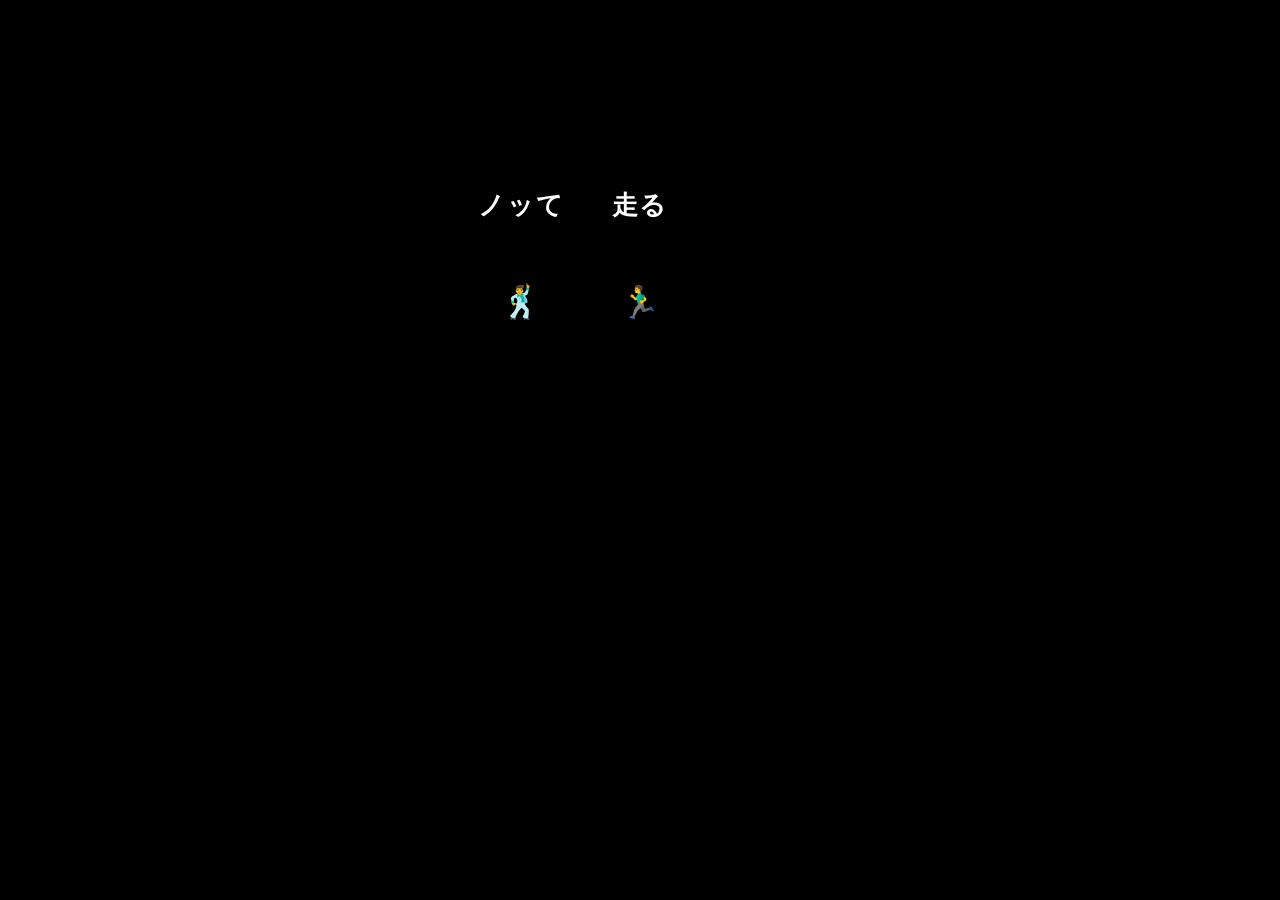
==== index.html @ 6ef4b82f "Add files via upload" ====
<!DOCTYPE html>
<html lang="ja">

<head>
    <meta charset="UTF-8">
    <meta name="viewport" content="width=device-width, initial-scale=1.0">

    <link rel="manifest" href="manifest.json">
    <meta name="theme-color" content="#007aff">
    <title>NoriRun Launcher</title>

    <script>
    /* サービスワーカーの登録スクリプト（PWA化用）*/
    if ('serviceWorker' in navigator) {

        navigator.serviceWorker
        .register('sw.js')
        .then(function () {

            console.log("Service Worker登録完了");

            /* Service Worker登録完了後に
               起動オープニング(c011.html)へ移動する */
            window.location.href = "c011.html";
        });
    } else {

        /* Service Worker非対応ブラウザでも
           起動オープニングへ進む */   
        window.location.href = "c011.html";
    
    }
    </script>

</head>

<body>

    <p>Loading NoriRun...</p>

</body>

</html>
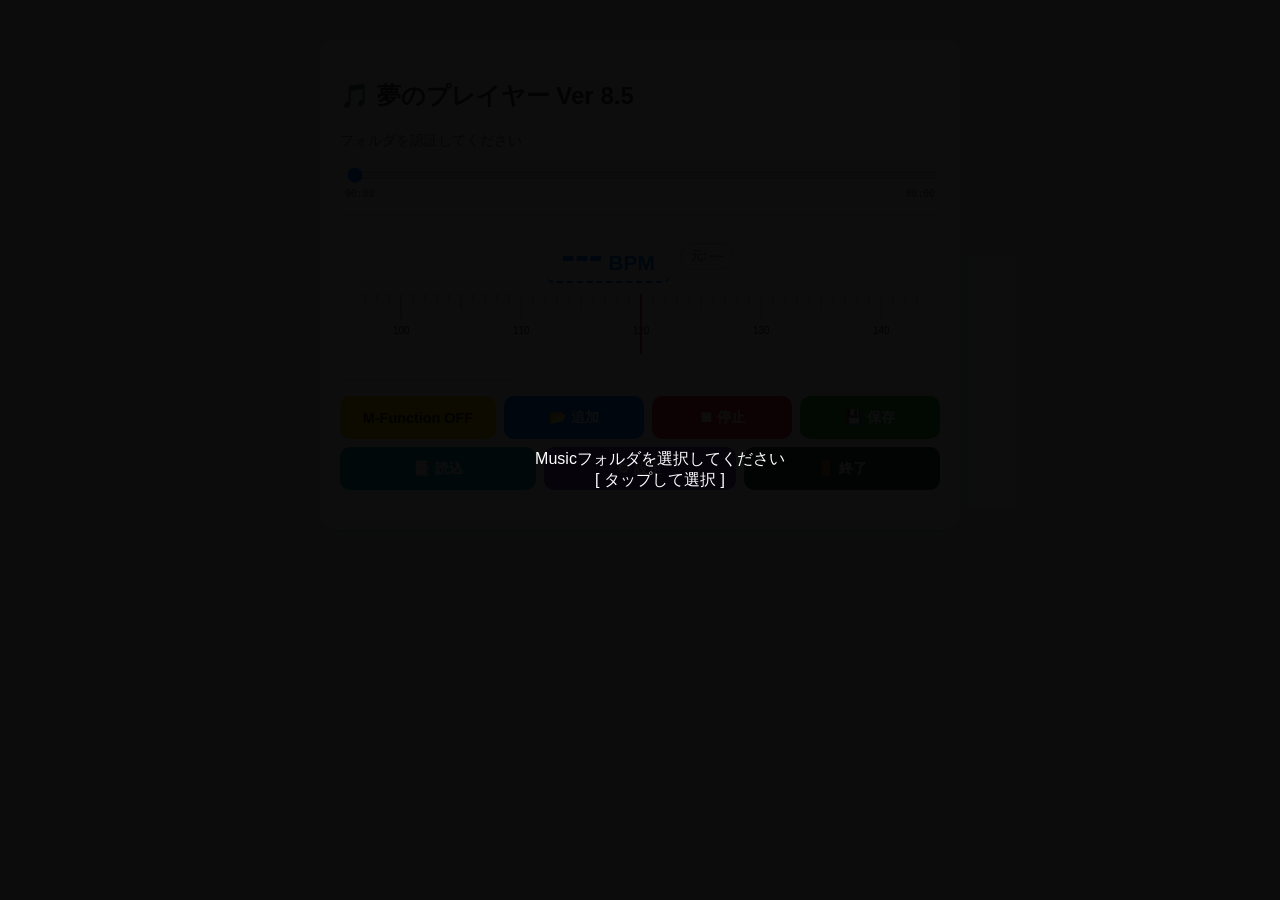
==== commit ddbb343c: "Add files via upload" ====
--- a/index.html
+++ b/index.html
@@ -1,43 +1,573 @@
-<!DOCTYPE html>
-<html lang="ja">
-
-<head>
-    <meta charset="UTF-8">
-    <meta name="viewport" content="width=device-width, initial-scale=1.0">
-
-    <link rel="manifest" href="manifest.json">
-    <meta name="theme-color" content="#007aff">
-    <title>NoriRun Launcher</title>
-
-    <script>
-    /* サービスワーカーの登録スクリプト（PWA化用）*/
-    if ('serviceWorker' in navigator) {
-
-        navigator.serviceWorker
-        .register('sw.js')
-        .then(function () {
-
-            console.log("Service Worker登録完了");
-
-            /* Service Worker登録完了後に
-               起動オープニング(c011.html)へ移動する */
-            window.location.href = "c011.html";
-        });
-    } else {
-
-        /* Service Worker非対応ブラウザでも
-           起動オープニングへ進む */   
-        window.location.href = "c011.html";
-    
-    }
-    </script>
-
-</head>
-
-<body>
-
-    <p>Loading NoriRun...</p>
-
-</body>
-
-</html>+<!DOCTYPE html>
+<html lang="ja">
+<head>
+    <meta charset="UTF-8">
+    <meta name="viewport" content="width=device-width, initial-scale=1.0">
+    <title>竹弘の夢のプレイヤー Ver 8.5</title>
+    <link rel="manifest" href="manifest.json">
+    <meta name="theme-color" content="#007bff">
+    <style>
+        body { font-family: sans-serif; padding: 20px; background: #eef2f3; color: #333; margin: 0; }
+        .player-card { background: white; padding: 20px; border-radius: 15px; box-shadow: 0 4px 15px rgba(0,0,0,0.1); max-width: 600px; margin: 20px auto; }
+        .controls { margin-top: 15px; display: flex; gap: 8px; flex-wrap: wrap; }
+        button { padding: 12px 15px; border-radius: 10px; border: none; background: #007bff; color: white; cursor: pointer; font-weight: bold; font-size: 0.9em; flex-grow: 1; min-width: 140px; }
+        button:active { filter: brightness(0.8); }
+
+        /* M-Functionボタン用スタイル */
+        #mFunctionBtn { background: #ffc107; color: #212529; }
+        #mFunctionBtn.active { background: #fd7e14; color: white; box-shadow: inset 0 2px 5px rgba(0,0,0,0.2); }
+
+        .seek-container { margin: 15px 0; padding: 0 5px; }
+        #seekBar { width: 100%; height: 8px; cursor: pointer; accent-color: #007bff; }
+        .time-display { display: flex; justify-content: space-between; font-size: 0.75em; color: #666; margin-top: 5px; font-family: monospace; }
+
+        .bpm-panel { background: #f8f9fa; border-radius: 10px; padding: 15px; margin: 15px 0; border: 1px solid #dee2e6; text-align: center; }
+        .bpm-display { font-size: 1.3em; font-weight: bold; color: #007bff; margin-bottom: 10px; display: flex; justify-content: center; align-items: center; gap: 10px; }
+        #bpmWrapper, #pitchBpmWrapper { cursor: pointer; padding: 5px 15px; border-radius: 8px; border-bottom: 2px dashed #007bff; }
+        #currentBpmDisplay, #pitchBpmDisplay { font-size: 2em; line-height: 1; }
+
+        .ruler-container { position: relative; width: 100%; height: 60px; margin: 10px 0; overflow: hidden; background: white; border-radius: 5px; border: 1px solid #eee; }
+        canvas { cursor: grab; display: block; }
+        .red-line { position: absolute; left: 50%; top: 0; width: 2px; height: 100%; background: #dc3545; z-index: 10; pointer-events: none; transform: translateX(-50%); }
+        #resetBpmBtn { background: #fff; color: #888; border: 1px solid #ccc; font-size: 0.6em; padding: 4px 10px; border-radius: 20px; min-width: auto; flex-grow: 0; }
+
+        #playlist { list-style: none; padding: 0; margin-top: 20px; }
+        li { padding: 10px; border-bottom: 1px solid #eee; display: flex; justify-content: space-between; align-items: center; background: #fff; border-radius: 8px; margin-bottom: 5px; }
+        .playing { background: #e7f3ff; border: 2px solid #007bff; font-weight: bold; }
+        .song-info { flex-grow: 1; cursor: pointer; padding: 5px; overflow: hidden; text-overflow: ellipsis; white-space: nowrap; }
+        .song-bpm-tag { font-size: 0.7em; color: #666; background: #eee; padding: 2px 5px; border-radius: 4px; margin-left: 5px; font-weight: normal; }
+        .manual-flag { color: #dc3545; font-weight: bold; margin-right: 3px; }
+
+        .item-controls { display: flex; gap: 4px; }
+        .btn-sm { padding: 6px 10px; font-size: 0.8em; background: #6c757d; min-width: 35px; flex-grow: 0; }
+        .btn-fix { background: #6f42c1; color: white; min-width: 45px; }
+        .btn-del { background: #dc3545; }
+
+        /* モーダル関連 */
+        .modal { display: none; position: fixed; top: 0; left: 0; width: 100%; height: 100%; background: rgba(0,0,0,0.8); z-index: 2000; justify-content: center; align-items: center; }
+        .modal-content { background: white; padding: 20px; border-radius: 15px; width: 90%; max-width: 450px; max-height: 85vh; overflow-y: auto; text-align: center; }
+        
+        /* タップ補正UI */
+        #tapArea { width: 100%; height: 150px; background: #f0f0f0; border: 3px dashed #6f42c1; border-radius: 15px; display: flex; justify-content: center; align-items: center; font-size: 1.5em; font-weight: bold; color: #6f42c1; margin: 15px 0; cursor: pointer; user-select: none; }
+        #tapArea:active { background: #e0d4f7; transform: scale(0.98); }
+
+        #overlay { position: fixed; top: 0; left: 0; width: 100%; height: 100%; background: rgba(0,0,0,0.95); color: white; display: flex; justify-content: center; align-items: center; text-align: center; z-index: 1000; padding: 20px; cursor: pointer; }
+        #exit-screen { display: none; position: fixed; top: 0; left: 0; width: 100%; height: 100%; background: black; color: white; z-index: 9999; justify-content: center; align-items: center; text-align: center; font-size: 1.5em; }
+    </style>
+</head>
+<body>
+
+<div id="overlay" onclick="handleAuth()">
+    <div id="message">読み込み中...</div>
+</div>
+
+<div id="exit-screen">
+    <div>🏃‍♂️ プレイヤーを終了しました<br><span style="font-size: 0.6em; color: #aaa;">タブを閉じてください</span></div>
+</div>
+
+<div id="modal" class="modal">
+    <div class="modal-content">
+        <h3 id="modalTitle" style="margin-top:0;">📑 プレイリストを選択</h3>
+        <div id="saveArea" style="display:none;">
+            <input type="text" id="saveNameInput" style="width:100%; padding:12px; border:2px solid #007bff; border-radius:8px; box-sizing:border-box; margin-bottom:15px;">
+            <button style="background: #28a745; width: 100%; margin-bottom: 10px;" onclick="executeSaveWorkflow()">💾 保存</button>
+        </div>
+        <div id="playlist-index"></div>
+        <hr>
+        <button onclick="closeModal()" style="width:100%; background:#666;">閉じる</button>
+    </div>
+</div>
+
+<div id="tapModal" class="modal">
+    <div class="modal-content">
+        <h3>🔧 BPM補正: <span id="targetSongName" style="font-size:0.8em; color:#666;"></span></h3>
+        <p style="font-size:0.8em;">音楽に合わせてタップしてください（12回）</p>
+        <div id="tapArea">TAP HERE</div>
+        <div id="tapCountDisplay" style="font-size:1.2em; font-weight:bold; color:#007bff;">READY</div>
+        <div id="tapResultDisplay" style="margin-top:10px; min-height:1.5em;"></div>
+        <hr>
+        <button id="saveManualBpmBtn" style="background:#28a745; width:100%; margin-bottom:10px; display:none;" onclick="confirmManualBpm()">💾 このBPMで確定</button>
+        <button onclick="closeTapModal()" style="width:100%; background:#666;">キャンセル</button>
+    </div>
+</div>
+
+<div id="settingModal" class="modal">
+    <div class="modal-content">
+        <h3 style="margin-top:0;">🏃‍♂️ マイ・ピッチ設定</h3>
+        <div id="pitchBpmWrapper" onclick="editPitchBpmDirectly()">
+            <span id="pitchBpmDisplay">120</span> BPM
+        </div>
+        <div class="ruler-container" id="pitchRulerParent" style="background: #fff; margin-top: 15px;">
+            <div class="red-line"></div>
+            <canvas id="pitchCanvas"></canvas>
+        </div>
+        <div style="margin-top: 15px; display: flex; align-items: center; justify-content: center; gap: 10px;">
+            🔈 <input type="range" id="metronomeVolume" min="0" max="2" step="0.1" value="1.0" style="width: 150px;"> 🔊
+        </div>
+        <button style="background: #28a745; width: 100%; margin-top: 15px;" onclick="saveMyPitch()">💾 設定を保存して戻る</button>
+        <button onclick="closeSettingModal()" style="width:100%; background:#666; margin-top: 10px;">キャンセル</button>
+    </div>
+</div>
+
+<div class="player-card">
+    <h2 id="appTitle">🎵 夢のプレイヤー Ver 8.5</h2>
+    <div id="status" style="margin-bottom:10px; color:#666; font-size: 0.85em;">フォルダを認証してください</div>
+
+    <div class="seek-container">
+        <input type="range" id="seekBar" value="0" min="0" step="0.1">
+        <div class="time-display">
+            <span id="currentTime">00:00</span>
+            <span id="durationTime">00:00</span>
+        </div>
+    </div>
+
+    <div class="bpm-panel">
+        <div class="bpm-display">
+            <div id="bpmWrapper" onclick="editBpmDirectly()">
+                <span id="currentBpmDisplay">---</span> BPM
+            </div>
+            <button id="resetBpmBtn">元: <span id="originalBpmValue">---</span></button>
+        </div>
+        <div class="ruler-container" id="mainRulerParent">
+            <div class="red-line"></div>
+            <canvas id="rulerCanvas"></canvas>
+        </div>
+    </div>
+    
+    <div class="controls">
+        <button id="mFunctionBtn" onclick="toggleMFunction()">M-Function OFF</button>
+        <button id="addSongs" style="background: #007bff;">📂 追加</button>
+        <button id="stopBtn" style="background: #dc3545;">⏹ 停止</button>
+        <button id="savePlaylist" style="background: #28a745;" onclick="openSaveModal()">💾 保存</button>
+        <button id="loadPlaylist" style="background: #17a2b8;" onclick="openLoadModal()">📑 読込</button>
+        <button id="configBtn" style="background: #6f42c1;" onclick="openSettingModal()">⚙ 設定</button>
+        <button id="exitBtn" style="background: #343a40;">🚪 終了</button>
+    </div>
+    <ul id="playlist"></ul>
+    <audio id="hiddenAudio" style="display:none;"></audio>
+</div>
+
+<script>
+    const audioTag = document.getElementById('hiddenAudio');
+    const seekBar = document.getElementById('seekBar');
+    let playlist = { songs: [] };
+    let currentPlaylistName = "マイリスト";
+    let rootHandle = null;
+    let currentPlayingIdx = -1;
+    let originalBpm = 0; // 自動解析値(baseBpm)用
+    let userMyPitch = 120;
+    let isMFunctionMode = false;
+    let isDraggingSeek = false;
+    let wasPlayingBeforeSetting = false;
+
+    const GAP = 12;
+    const mainCanvas = document.getElementById('rulerCanvas');
+    const mainCtx = mainCanvas.getContext('2d');
+    const pitchCanvas = document.getElementById('pitchCanvas');
+    const pitchCtx = pitchCanvas.getContext('2d');
+
+    let audioCtx = null;
+    let nextNoteTime = 0.0;
+    let timerID = null;
+    let metronomeBpm = 120;
+    let masterGain = null;
+
+    const DB_NAME = "PlayerDB_V5";
+    const STORE_LISTS = "playlists";
+    const STORE_CONFIG = "config";
+
+    async function openDB() {
+        return new Promise((resolve) => {
+            const request = indexedDB.open(DB_NAME, 1);
+            request.onupgradeneeded = (e) => {
+                const db = e.target.result;
+                if (!db.objectStoreNames.contains(STORE_LISTS)) db.createObjectStore(STORE_LISTS);
+                if (!db.objectStoreNames.contains(STORE_CONFIG)) db.createObjectStore(STORE_CONFIG);
+            };
+            request.onsuccess = (e) => resolve(e.target.result);
+        });
+    }
+    async function dbPut(store, key, value) { const db = await openDB(); const tx = db.transaction(store, "readwrite"); tx.objectStore(store).put(value, key); }
+    async function dbGet(store, key) { const db = await openDB(); return new Promise(r => db.transaction(store).objectStore(store).get(key).onsuccess = e => r(e.target.result)); }
+
+    window.onload = async () => {
+        const savedHandle = await dbGet(STORE_CONFIG, "rootFolder");
+        if (savedHandle) {
+            rootHandle = savedHandle;
+            document.getElementById('message').innerHTML = "おかえりなさい、竹弘！<br>[ タップして開始 ]";
+        } else {
+            document.getElementById('message').innerHTML = "Musicフォルダを選択してください<br>[ タップして選択 ]";
+        }
+        const savedPitch = await dbGet(STORE_CONFIG, "myPitchBpm");
+        if (savedPitch) userMyPitch = savedPitch;
+        syncCanvasSize(mainCanvas);
+        drawRuler(mainCtx, mainCanvas, 120);
+    };
+
+    function syncCanvasSize(canvasObj) {
+        canvasObj.width = canvasObj.parentElement.clientWidth;
+        canvasObj.height = 60;
+    }
+
+    // --- M-Function / BPM統合ロジック (Ver 8.5 核心) ---
+    function toggleMFunction() {
+        isMFunctionMode = !isMFunctionMode;
+        const btn = document.getElementById('mFunctionBtn');
+        if (isMFunctionMode) {
+            btn.innerText = "M-Function ON";
+            btn.classList.add('active');
+        } else {
+            btn.innerText = "M-Function OFF";
+            btn.classList.remove('active');
+        }
+        if (currentPlayingIdx !== -1) {
+            applyTempo(calculateTargetRate(playlist.songs[currentPlayingIdx]), false);
+        }
+        renderPlaylist();
+    }
+
+    function getEffectiveBaseBpm(song) {
+        return song.manualBpm || song.baseBpm || 120;
+    }
+
+    function calculateTargetRate(song) {
+        const base = getEffectiveBaseBpm(song);
+        if (isMFunctionMode) {
+            return userMyPitch / base;
+        } else {
+            return (song.userBpm && song.userBpm !== 0) ? (song.userBpm / base) : 1.0;
+        }
+    }
+
+    // --- タップ補正エンジン (独立モジュール) ---
+    let tapTimes = [];
+    let tempManualBpm = 0;
+    let correctingIdx = -1;
+
+    function openTapModal(idx) {
+        correctingIdx = idx;
+        tapTimes = [];
+        tempManualBpm = 0;
+        document.getElementById('targetSongName').innerText = playlist.songs[idx].name;
+        document.getElementById('tapCountDisplay').innerText = "READY";
+        document.getElementById('tapResultDisplay').innerText = "";
+        document.getElementById('saveManualBpmBtn').style.display = 'none';
+        document.getElementById('tapModal').style.display = 'flex';
+        audioTag.loop = true; // 補正中はループ
+    }
+
+    document.getElementById('tapArea').addEventListener('mousedown', handleTap);
+    document.getElementById('tapArea').addEventListener('touchstart', (e) => { e.preventDefault(); handleTap(); });
+
+    function handleTap() {
+        const now = performance.now();
+        tapTimes.push(now);
+        if (tapTimes.length <= 12) {
+            document.getElementById('tapCountDisplay').innerText = `TAP: ${tapTimes.length} / 12`;
+        }
+        if (tapTimes.length >= 12) {
+            const intervals = [];
+            for (let i = tapTimes.length - 8; i < tapTimes.length; i++) {
+                intervals.push(tapTimes[i] - tapTimes[i-1]);
+            }
+            const avg = intervals.reduce((a, b) => a + b) / intervals.length;
+            tempManualBpm = Math.round(60000 / avg);
+            document.getElementById('tapResultDisplay').innerHTML = `判定: <span style="font-size:1.5em; color:#dc3545;">${tempManualBpm}</span> BPM`;
+            document.getElementById('saveManualBpmBtn').style.display = 'block';
+        }
+    }
+
+    async function confirmManualBpm() {
+        const song = playlist.songs[correctingIdx];
+        song.manualBpm = tempManualBpm;
+        // 即時保存
+        await dbPut(STORE_LISTS, currentPlaylistName, {
+            songs: playlist.songs.map(s => ({name: s.name, baseBpm: s.baseBpm, userBpm: s.userBpm, manualBpm: s.manualBpm})),
+            updatedAt: new Date().toLocaleString()
+        });
+        if (correctingIdx === currentPlayingIdx) {
+            applyTempo(calculateTargetRate(song), false);
+        }
+        closeTapModal();
+        renderPlaylist();
+    }
+
+    function closeTapModal() {
+        document.getElementById('tapModal').style.display = 'none';
+        audioTag.loop = false;
+        correctingIdx = -1;
+    }
+
+    // --- メイン再生ロジック (Ver 8.0 継承) ---
+    function formatTime(sec) {
+        if (isNaN(sec)) return "00:00";
+        const m = Math.floor(sec / 60); const s = Math.floor(sec % 60);
+        return `${m.toString().padStart(2, '0')}:${s.toString().padStart(2, '0')}`;
+    }
+
+    audioTag.addEventListener('timeupdate', () => {
+        if (!isDraggingSeek) {
+            seekBar.value = audioTag.currentTime;
+            document.getElementById('currentTime').innerText = formatTime(audioTag.currentTime);
+        }
+    });
+
+    audioTag.addEventListener('loadedmetadata', () => {
+        seekBar.max = audioTag.duration;
+        document.getElementById('durationTime').innerText = formatTime(audioTag.duration);
+    });
+
+    seekBar.addEventListener('input', () => { isDraggingSeek = true; document.getElementById('currentTime').innerText = formatTime(seekBar.value); });
+    seekBar.addEventListener('change', () => { audioTag.currentTime = seekBar.value; isDraggingSeek = false; });
+
+    audioTag.addEventListener('ended', () => { if (!audioTag.loop) playNext(); });
+
+    function playNext() {
+        let n = currentPlayingIdx + 1;
+        if (n >= playlist.songs.length) n = 0;
+        playSong(n);
+    }
+
+    function applyTempo(rate, shouldRender = true) {
+        const song = playlist.songs[currentPlayingIdx];
+        if (!song) return;
+        const base = getEffectiveBaseBpm(song);
+        const safeRate = Math.min(Math.max(rate, 0.5), 2.0);
+        audioTag.playbackRate = safeRate;
+        const currentBpm = Math.round(base * safeRate);
+        
+        document.getElementById('currentBpmDisplay').innerText = currentBpm;
+        document.getElementById('originalBpmValue').innerText = song.baseBpm || "---";
+        
+        if (!isMFunctionMode) {
+            song.userBpm = currentBpm;
+            if (shouldRender) renderPlaylist();
+        }
+        drawRuler(mainCtx, mainCanvas, currentBpm);
+    }
+
+    function editBpmDirectly() {
+        if (currentPlayingIdx === -1 || isMFunctionMode) return;
+        const song = playlist.songs[currentPlayingIdx];
+        const input = prompt("目標BPMを入力", document.getElementById('currentBpmDisplay').innerText);
+        if (input && !isNaN(input)) {
+            applyTempo(parseInt(input) / getEffectiveBaseBpm(song), true);
+        }
+    }
+
+    async function playSong(idx) {
+        if (idx < 0 || idx >= playlist.songs.length) return;
+        const song = playlist.songs[idx];
+        currentPlayingIdx = idx;
+        document.getElementById('status').innerText = "解析中...";
+        try {
+            let h = song.handle || await findFileRecursive(rootHandle, song.name);
+            const file = await h.getFile();
+            if (!song.baseBpm) song.baseBpm = await estimateBPM(file);
+            
+            audioTag.src = URL.createObjectURL(file);
+            audioTag.preservesPitch = true;
+            applyTempo(calculateTargetRate(song), false);
+            audioTag.play();
+            renderPlaylist();
+            document.getElementById('status').innerText = `再生中: ${song.name}`;
+        } catch (e) { alert("再生エラー"); }
+    }
+
+    async function estimateBPM(file) {
+        const tCtx = new AudioContext();
+        const ab = await file.arrayBuffer();
+        const buf = await tCtx.decodeAudioData(ab);
+        const data = buf.getChannelData(0);
+        let peaks = [];
+        for (let i = 0; i < data.length; i += 441) { if (Math.abs(data[i]) > 0.8) peaks.push(i); }
+        if (peaks.length < 10) return 120;
+        let ivs = [];
+        for (let i = 1; i < peaks.length; i++) ivs.push(peaks[i] - peaks[i-1]);
+        const avg = ivs.reduce((a, b) => a + b) / ivs.length;
+        let bpm = Math.round(60 / (avg / buf.sampleRate));
+        while (bpm < 60) bpm *= 2; while (bpm > 180) bpm /= 2;
+        return bpm;
+    }
+
+    function renderPlaylist() {
+        const list = document.getElementById('playlist'); list.innerHTML = '';
+        playlist.songs.forEach((song, i) => {
+            const li = document.createElement('li'); if (i === currentPlayingIdx) li.className = 'playing';
+            const info = document.createElement('div'); info.className = 'song-info';
+            
+            const manualMark = song.manualBpm ? `<span class="manual-flag">★</span>` : '';
+            const base = getEffectiveBaseBpm(song);
+            const bpmTag = `<span class="song-bpm-tag">${base}${song.userBpm && !isMFunctionMode ? ' → ' + song.userBpm : ''}</span>`;
+            
+            info.innerHTML = `▶ ${manualMark}${song.name} ${bpmTag}`;
+            info.onclick = () => playSong(i);
+            
+            const ctrl = document.createElement('div'); ctrl.className = 'item-controls';
+            if (isMFunctionMode) {
+                const fixBtn = document.createElement('button'); fixBtn.className = 'btn-sm btn-fix'; fixBtn.innerText = '🔧';
+                fixBtn.onclick = (e) => { e.stopPropagation(); openTapModal(i); };
+                ctrl.appendChild(fixBtn);
+            } else {
+                const upBtn = document.createElement('button'); upBtn.className = 'btn-sm'; upBtn.innerText = '↑';
+                upBtn.onclick = (e) => { e.stopPropagation(); moveSong(i, -1); };
+                if (i === 0) upBtn.style.visibility = 'hidden';
+                const downBtn = document.createElement('button'); downBtn.className = 'btn-sm'; downBtn.innerText = '↓';
+                downBtn.onclick = (e) => { e.stopPropagation(); moveSong(i, 1); };
+                if (i === playlist.songs.length - 1) downBtn.style.visibility = 'hidden';
+                const delBtn = document.createElement('button'); delBtn.className = 'btn-sm btn-del'; delBtn.innerText = '×';
+                delBtn.onclick = (e) => { e.stopPropagation(); removeSong(i); };
+                ctrl.appendChild(upBtn); ctrl.appendChild(downBtn); ctrl.appendChild(delBtn);
+            }
+            li.appendChild(info); li.appendChild(ctrl); list.appendChild(li);
+        });
+    }
+
+    // --- 定規描画 (Ver 8.0 継承) ---
+    function drawRuler(context, canvasObj, centerBpm) {
+        context.clearRect(0, 0, canvasObj.width, canvasObj.height);
+        const centerX = canvasObj.width / 2;
+        if (centerX <= 0) return;
+        for (let b = Math.floor(centerBpm - 35); b <= Math.ceil(centerBpm + 35); b++) {
+            let x = Math.round(centerX + (b - centerBpm) * GAP);
+            context.beginPath(); context.strokeStyle = '#999';
+            if (b % 10 === 0) {
+                context.moveTo(x, 0); context.lineTo(x, 25);
+                context.fillStyle = '#333'; context.font = '10px Arial';
+                context.fillText(b, x - 8, 40);
+            } else if (b % 5 === 0) {
+                context.moveTo(x, 0); context.lineTo(x, 15);
+            } else {
+                context.moveTo(x, 0); context.lineTo(x, 8);
+            }
+            context.stroke();
+        }
+    }
+
+    // --- マイピッチ設定 (Ver 8.0 継承) ---
+    function openSettingModal() {
+        wasPlayingBeforeSetting = !audioTag.paused;
+        audioTag.pause();
+        metronomeBpm = userMyPitch;
+        document.getElementById('settingModal').style.display = 'flex';
+        setTimeout(() => { refreshPitchUI(); }, 100);
+        if (!audioCtx) { audioCtx = new AudioContext(); masterGain = audioCtx.createGain(); masterGain.gain.value = 1.0; }
+        nextNoteTime = audioCtx.currentTime;
+        scheduler();
+    }
+    function refreshPitchUI() {
+        document.getElementById('pitchBpmDisplay').innerText = metronomeBpm;
+        syncCanvasSize(pitchCanvas);
+        drawRuler(pitchCtx, pitchCanvas, metronomeBpm);
+    }
+    function editPitchBpmDirectly() {
+        const input = prompt("目標BPMを入力", metronomeBpm);
+        if (input && !isNaN(input)) { metronomeBpm = Math.min(Math.max(parseInt(input), 40), 250); refreshPitchUI(); }
+    }
+    function scheduler() {
+        while (nextNoteTime < audioCtx.currentTime + 0.1) {
+            const osc = audioCtx.createOscillator(); const env = audioCtx.createGain();
+            osc.type = 'triangle'; osc.frequency.value = 880;
+            env.gain.setValueAtTime(parseFloat(document.getElementById('metronomeVolume').value), nextNoteTime);
+            env.gain.exponentialRampToValueAtTime(0.001, nextNoteTime + 0.08);
+            osc.connect(env); env.connect(masterGain); masterGain.connect(audioCtx.destination);
+            osc.start(nextNoteTime); osc.stop(nextNoteTime + 0.1);
+            nextNoteTime += 60.0 / metronomeBpm;
+        }
+        timerID = setTimeout(scheduler, 25.0);
+    }
+    async function saveMyPitch() {
+        userMyPitch = metronomeBpm;
+        await dbPut(STORE_CONFIG, "myPitchBpm", userMyPitch);
+        closeSettingModal();
+    }
+    function closeSettingModal() {
+        clearTimeout(timerID);
+        document.getElementById('settingModal').style.display = 'none';
+        if (wasPlayingBeforeSetting && currentPlayingIdx !== -1) audioTag.play();
+    }
+
+    // --- ドラッグ系 ---
+    function setupDraggable(canvasObj, onUpdate) {
+        let dragging = false; let lastX = 0;
+        const start = (x) => { dragging = true; lastX = x; };
+        const move = (x) => { if (!dragging) return; const dx = x - lastX; if (Math.abs(dx) > 3) { onUpdate(dx > 0 ? -1 : 1); lastX = x; } };
+        canvasObj.addEventListener('mousedown', e => start(e.clientX));
+        window.addEventListener('mousemove', e => move(e.clientX));
+        window.addEventListener('mouseup', () => dragging = false);
+        canvasObj.addEventListener('touchstart', e => { start(e.touches[0].clientX); e.preventDefault(); }, {passive: false});
+        canvasObj.addEventListener('touchmove', e => move(e.touches[0].clientX), {passive: false});
+        window.addEventListener('touchend', () => dragging = false);
+    }
+    setupDraggable(mainCanvas, (delta) => {
+        if (currentPlayingIdx === -1 || isMFunctionMode) return;
+        const cur = parseInt(document.getElementById('currentBpmDisplay').innerText);
+        applyTempo((cur + delta) / getEffectiveBaseBpm(playlist.songs[currentPlayingIdx]), true);
+    });
+    setupDraggable(pitchCanvas, (delta) => { metronomeBpm = Math.min(Math.max(metronomeBpm + delta, 40), 250); refreshPitchUI(); });
+
+    // --- 認証・保存・読込 (Ver 8.0 完全継承) ---
+    async function handleAuth() {
+        try {
+            if (!rootHandle) { rootHandle = await window.showDirectoryPicker(); await dbPut(STORE_CONFIG, "rootFolder", rootHandle); }
+            else { if (await rootHandle.requestPermission() !== 'granted') return; }
+            document.getElementById('overlay').style.display = 'none';
+            syncCanvasSize(mainCanvas); drawRuler(mainCtx, mainCanvas, 120);
+        } catch (e) { alert("認証失敗"); }
+    }
+
+    async function openSaveModal() {
+        document.getElementById('modalTitle').innerText = "💾 プレイリスト保存";
+        document.getElementById('saveArea').style.display = 'block';
+        document.getElementById('saveNameInput').value = currentPlaylistName;
+        await refreshPlaylistIndex(true);
+        document.getElementById('modal').style.display = 'flex';
+    }
+    async function openLoadModal() {
+        document.getElementById('modalTitle').innerText = "📑 プレイリスト読込";
+        document.getElementById('saveArea').style.display = 'none';
+        await refreshPlaylistIndex(false);
+        document.getElementById('modal').style.display = 'flex';
+    }
+    async function refreshPlaylistIndex(isSave) {
+        const db = await openDB();
+        const keys = await new Promise(r => db.transaction(STORE_LISTS).objectStore(STORE_LISTS).getAllKeys().onsuccess = e => r(e.target.result));
+        const idxDiv = document.getElementById('playlist-index'); idxDiv.innerHTML = '';
+        for (const k of keys) {
+            const d = await dbGet(STORE_LISTS, k);
+            const div = document.createElement('div'); div.style = "padding:12px; border-bottom:1px solid #eee; cursor:pointer; display:flex; justify-content:space-between;";
+            div.innerHTML = `<span>📑 ${k}</span><span style="font-size:0.7em; color:#888;">${d.updatedAt || ''}</span>`;
+            div.onclick = () => { if (isSave) document.getElementById('saveNameInput').value = k; else loadList(k); };
+            idxDiv.appendChild(div);
+        }
+    }
+    async function executeSaveWorkflow() {
+        const name = document.getElementById('saveNameInput').value.trim(); if (!name) return;
+        currentPlaylistName = name;
+        const data = { songs: playlist.songs.map(s => ({name: s.name, baseBpm: s.baseBpm, userBpm: s.userBpm, manualBpm: s.manualBpm})), updatedAt: new Date().toLocaleString() };
+        await dbPut(STORE_LISTS, name, data);
+        document.getElementById('appTitle').innerText = `🎵 ${name}`; alert("保存しました"); closeModal();
+    }
+    async function loadList(key) {
+        const data = await dbGet(STORE_LISTS, key);
+        playlist.songs = data.songs; currentPlaylistName = key;
+        document.getElementById('appTitle').innerText = `🎵 ${key}`;
+        renderPlaylist(); closeModal();
+    }
+    function closeModal() { document.getElementById('modal').style.display = 'none'; }
+    function moveSong(idx, dir) {
+        let n = idx + dir; if (n < 0 || n >= playlist.songs.length) return;
+        [playlist.songs[idx], playlist.songs[n]] = [playlist.songs[n], playlist.songs[idx]];
+        if (currentPlayingIdx === idx) currentPlayingIdx = n; else if (currentPlayingIdx === n) currentPlayingIdx = idx;
+        renderPlaylist();
+    }
+    function removeSong(idx) { if (confirm("削除しますか？")) { playlist.songs.splice(idx, 1); if (currentPlayingIdx === idx) { audioTag.pause(); currentPlayingIdx = -1; } else if (currentPlayingIdx > idx) currentPlayingIdx--; renderPlaylist(); } }
+    async function findFileRecursive(h, name) { for await (const e of h.values()) { if (e.kind === 'file' && e.name === name) return e; if (e.kind === 'directory') { const r = await findFileRecursive(e, name); if (r) return r; } } return null; }
+
+    document.getElementById('stopBtn').onclick = () => { audioTag.pause(); document.getElementById('status').innerText = "停止中"; };
+    document.getElementById('resetBpmBtn').onclick = () => { if (currentPlayingIdx !== -1) applyTempo(1.0, true); };
+    document.getElementById('exitBtn').onclick = () => { if (confirm("終了前に保存しますか？")) { openSaveModal(); } else { if (confirm("終了しますか？")) { audioTag.pause(); document.getElementById('exit-screen').style.display = 'flex'; } } };
+    document.getElementById('addSongs').onclick = async () => { try { const hs = await window.showOpenFilePicker({ multiple: true, types: [{ accept: {'audio/*': ['.mp3', '.m4a']} }] }); for (const h of hs) { if (!playlist.songs.some(s => s.name === h.name)) playlist.songs.push({ name: h.name, handle: h, baseBpm: 0, userBpm: 0, manualBpm: null }); } renderPlaylist(); } catch(e){} };
+</script>
+</body>
+</html>
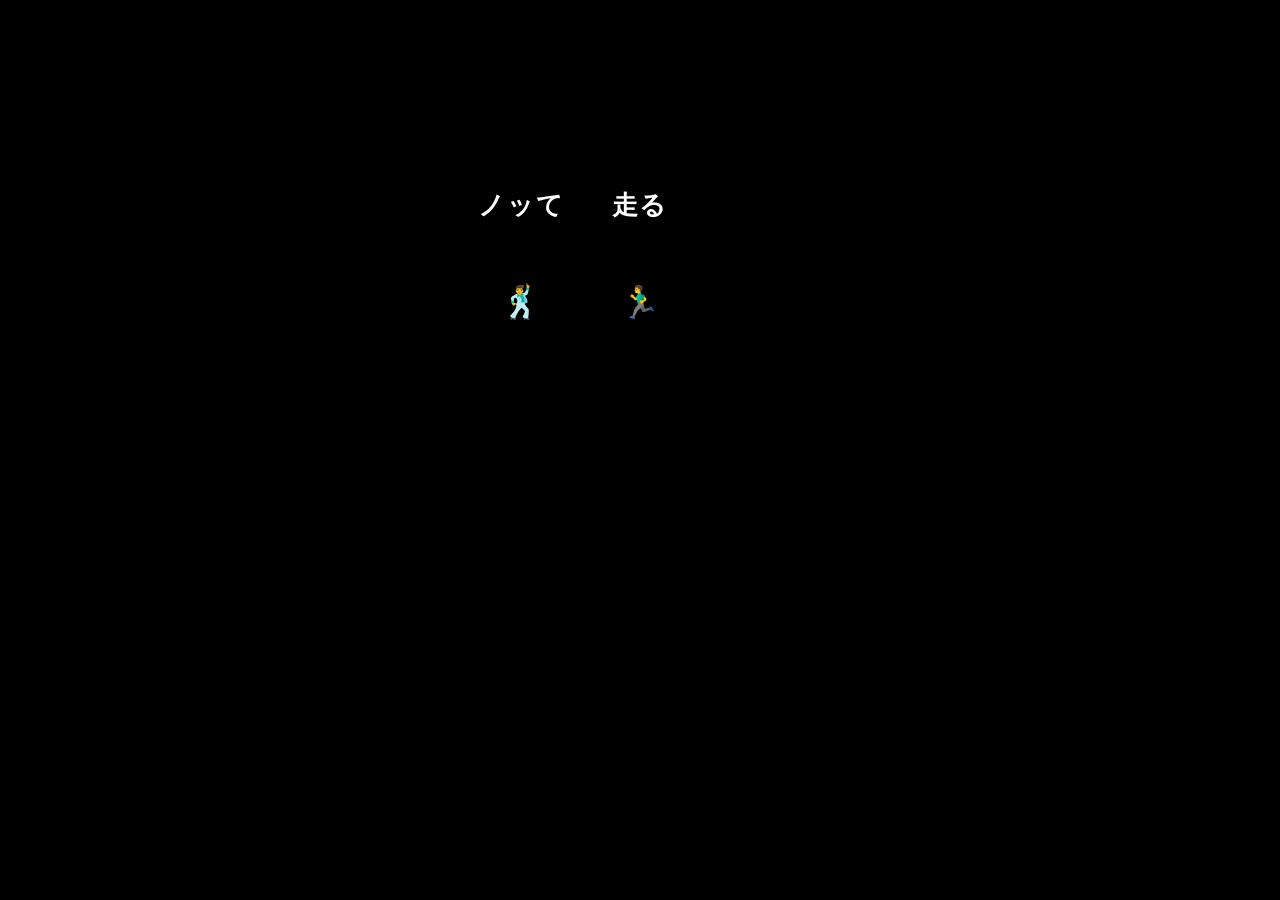
==== commit 9cc46579: "Add files via upload" ====
--- a/index.html
+++ b/index.html
@@ -1,573 +1,43 @@
-<!DOCTYPE html>
-<html lang="ja">
-<head>
-    <meta charset="UTF-8">
-    <meta name="viewport" content="width=device-width, initial-scale=1.0">
-    <title>竹弘の夢のプレイヤー Ver 8.5</title>
-    <link rel="manifest" href="manifest.json">
-    <meta name="theme-color" content="#007bff">
-    <style>
-        body { font-family: sans-serif; padding: 20px; background: #eef2f3; color: #333; margin: 0; }
-        .player-card { background: white; padding: 20px; border-radius: 15px; box-shadow: 0 4px 15px rgba(0,0,0,0.1); max-width: 600px; margin: 20px auto; }
-        .controls { margin-top: 15px; display: flex; gap: 8px; flex-wrap: wrap; }
-        button { padding: 12px 15px; border-radius: 10px; border: none; background: #007bff; color: white; cursor: pointer; font-weight: bold; font-size: 0.9em; flex-grow: 1; min-width: 140px; }
-        button:active { filter: brightness(0.8); }
-
-        /* M-Functionボタン用スタイル */
-        #mFunctionBtn { background: #ffc107; color: #212529; }
-        #mFunctionBtn.active { background: #fd7e14; color: white; box-shadow: inset 0 2px 5px rgba(0,0,0,0.2); }
-
-        .seek-container { margin: 15px 0; padding: 0 5px; }
-        #seekBar { width: 100%; height: 8px; cursor: pointer; accent-color: #007bff; }
-        .time-display { display: flex; justify-content: space-between; font-size: 0.75em; color: #666; margin-top: 5px; font-family: monospace; }
-
-        .bpm-panel { background: #f8f9fa; border-radius: 10px; padding: 15px; margin: 15px 0; border: 1px solid #dee2e6; text-align: center; }
-        .bpm-display { font-size: 1.3em; font-weight: bold; color: #007bff; margin-bottom: 10px; display: flex; justify-content: center; align-items: center; gap: 10px; }
-        #bpmWrapper, #pitchBpmWrapper { cursor: pointer; padding: 5px 15px; border-radius: 8px; border-bottom: 2px dashed #007bff; }
-        #currentBpmDisplay, #pitchBpmDisplay { font-size: 2em; line-height: 1; }
-
-        .ruler-container { position: relative; width: 100%; height: 60px; margin: 10px 0; overflow: hidden; background: white; border-radius: 5px; border: 1px solid #eee; }
-        canvas { cursor: grab; display: block; }
-        .red-line { position: absolute; left: 50%; top: 0; width: 2px; height: 100%; background: #dc3545; z-index: 10; pointer-events: none; transform: translateX(-50%); }
-        #resetBpmBtn { background: #fff; color: #888; border: 1px solid #ccc; font-size: 0.6em; padding: 4px 10px; border-radius: 20px; min-width: auto; flex-grow: 0; }
-
-        #playlist { list-style: none; padding: 0; margin-top: 20px; }
-        li { padding: 10px; border-bottom: 1px solid #eee; display: flex; justify-content: space-between; align-items: center; background: #fff; border-radius: 8px; margin-bottom: 5px; }
-        .playing { background: #e7f3ff; border: 2px solid #007bff; font-weight: bold; }
-        .song-info { flex-grow: 1; cursor: pointer; padding: 5px; overflow: hidden; text-overflow: ellipsis; white-space: nowrap; }
-        .song-bpm-tag { font-size: 0.7em; color: #666; background: #eee; padding: 2px 5px; border-radius: 4px; margin-left: 5px; font-weight: normal; }
-        .manual-flag { color: #dc3545; font-weight: bold; margin-right: 3px; }
-
-        .item-controls { display: flex; gap: 4px; }
-        .btn-sm { padding: 6px 10px; font-size: 0.8em; background: #6c757d; min-width: 35px; flex-grow: 0; }
-        .btn-fix { background: #6f42c1; color: white; min-width: 45px; }
-        .btn-del { background: #dc3545; }
-
-        /* モーダル関連 */
-        .modal { display: none; position: fixed; top: 0; left: 0; width: 100%; height: 100%; background: rgba(0,0,0,0.8); z-index: 2000; justify-content: center; align-items: center; }
-        .modal-content { background: white; padding: 20px; border-radius: 15px; width: 90%; max-width: 450px; max-height: 85vh; overflow-y: auto; text-align: center; }
-        
-        /* タップ補正UI */
-        #tapArea { width: 100%; height: 150px; background: #f0f0f0; border: 3px dashed #6f42c1; border-radius: 15px; display: flex; justify-content: center; align-items: center; font-size: 1.5em; font-weight: bold; color: #6f42c1; margin: 15px 0; cursor: pointer; user-select: none; }
-        #tapArea:active { background: #e0d4f7; transform: scale(0.98); }
-
-        #overlay { position: fixed; top: 0; left: 0; width: 100%; height: 100%; background: rgba(0,0,0,0.95); color: white; display: flex; justify-content: center; align-items: center; text-align: center; z-index: 1000; padding: 20px; cursor: pointer; }
-        #exit-screen { display: none; position: fixed; top: 0; left: 0; width: 100%; height: 100%; background: black; color: white; z-index: 9999; justify-content: center; align-items: center; text-align: center; font-size: 1.5em; }
-    </style>
-</head>
-<body>
-
-<div id="overlay" onclick="handleAuth()">
-    <div id="message">読み込み中...</div>
-</div>
-
-<div id="exit-screen">
-    <div>🏃‍♂️ プレイヤーを終了しました<br><span style="font-size: 0.6em; color: #aaa;">タブを閉じてください</span></div>
-</div>
-
-<div id="modal" class="modal">
-    <div class="modal-content">
-        <h3 id="modalTitle" style="margin-top:0;">📑 プレイリストを選択</h3>
-        <div id="saveArea" style="display:none;">
-            <input type="text" id="saveNameInput" style="width:100%; padding:12px; border:2px solid #007bff; border-radius:8px; box-sizing:border-box; margin-bottom:15px;">
-            <button style="background: #28a745; width: 100%; margin-bottom: 10px;" onclick="executeSaveWorkflow()">💾 保存</button>
-        </div>
-        <div id="playlist-index"></div>
-        <hr>
-        <button onclick="closeModal()" style="width:100%; background:#666;">閉じる</button>
-    </div>
-</div>
-
-<div id="tapModal" class="modal">
-    <div class="modal-content">
-        <h3>🔧 BPM補正: <span id="targetSongName" style="font-size:0.8em; color:#666;"></span></h3>
-        <p style="font-size:0.8em;">音楽に合わせてタップしてください（12回）</p>
-        <div id="tapArea">TAP HERE</div>
-        <div id="tapCountDisplay" style="font-size:1.2em; font-weight:bold; color:#007bff;">READY</div>
-        <div id="tapResultDisplay" style="margin-top:10px; min-height:1.5em;"></div>
-        <hr>
-        <button id="saveManualBpmBtn" style="background:#28a745; width:100%; margin-bottom:10px; display:none;" onclick="confirmManualBpm()">💾 このBPMで確定</button>
-        <button onclick="closeTapModal()" style="width:100%; background:#666;">キャンセル</button>
-    </div>
-</div>
-
-<div id="settingModal" class="modal">
-    <div class="modal-content">
-        <h3 style="margin-top:0;">🏃‍♂️ マイ・ピッチ設定</h3>
-        <div id="pitchBpmWrapper" onclick="editPitchBpmDirectly()">
-            <span id="pitchBpmDisplay">120</span> BPM
-        </div>
-        <div class="ruler-container" id="pitchRulerParent" style="background: #fff; margin-top: 15px;">
-            <div class="red-line"></div>
-            <canvas id="pitchCanvas"></canvas>
-        </div>
-        <div style="margin-top: 15px; display: flex; align-items: center; justify-content: center; gap: 10px;">
-            🔈 <input type="range" id="metronomeVolume" min="0" max="2" step="0.1" value="1.0" style="width: 150px;"> 🔊
-        </div>
-        <button style="background: #28a745; width: 100%; margin-top: 15px;" onclick="saveMyPitch()">💾 設定を保存して戻る</button>
-        <button onclick="closeSettingModal()" style="width:100%; background:#666; margin-top: 10px;">キャンセル</button>
-    </div>
-</div>
-
-<div class="player-card">
-    <h2 id="appTitle">🎵 夢のプレイヤー Ver 8.5</h2>
-    <div id="status" style="margin-bottom:10px; color:#666; font-size: 0.85em;">フォルダを認証してください</div>
-
-    <div class="seek-container">
-        <input type="range" id="seekBar" value="0" min="0" step="0.1">
-        <div class="time-display">
-            <span id="currentTime">00:00</span>
-            <span id="durationTime">00:00</span>
-        </div>
-    </div>
-
-    <div class="bpm-panel">
-        <div class="bpm-display">
-            <div id="bpmWrapper" onclick="editBpmDirectly()">
-                <span id="currentBpmDisplay">---</span> BPM
-            </div>
-            <button id="resetBpmBtn">元: <span id="originalBpmValue">---</span></button>
-        </div>
-        <div class="ruler-container" id="mainRulerParent">
-            <div class="red-line"></div>
-            <canvas id="rulerCanvas"></canvas>
-        </div>
-    </div>
-    
-    <div class="controls">
-        <button id="mFunctionBtn" onclick="toggleMFunction()">M-Function OFF</button>
-        <button id="addSongs" style="background: #007bff;">📂 追加</button>
-        <button id="stopBtn" style="background: #dc3545;">⏹ 停止</button>
-        <button id="savePlaylist" style="background: #28a745;" onclick="openSaveModal()">💾 保存</button>
-        <button id="loadPlaylist" style="background: #17a2b8;" onclick="openLoadModal()">📑 読込</button>
-        <button id="configBtn" style="background: #6f42c1;" onclick="openSettingModal()">⚙ 設定</button>
-        <button id="exitBtn" style="background: #343a40;">🚪 終了</button>
-    </div>
-    <ul id="playlist"></ul>
-    <audio id="hiddenAudio" style="display:none;"></audio>
-</div>
-
-<script>
-    const audioTag = document.getElementById('hiddenAudio');
-    const seekBar = document.getElementById('seekBar');
-    let playlist = { songs: [] };
-    let currentPlaylistName = "マイリスト";
-    let rootHandle = null;
-    let currentPlayingIdx = -1;
-    let originalBpm = 0; // 自動解析値(baseBpm)用
-    let userMyPitch = 120;
-    let isMFunctionMode = false;
-    let isDraggingSeek = false;
-    let wasPlayingBeforeSetting = false;
-
-    const GAP = 12;
-    const mainCanvas = document.getElementById('rulerCanvas');
-    const mainCtx = mainCanvas.getContext('2d');
-    const pitchCanvas = document.getElementById('pitchCanvas');
-    const pitchCtx = pitchCanvas.getContext('2d');
-
-    let audioCtx = null;
-    let nextNoteTime = 0.0;
-    let timerID = null;
-    let metronomeBpm = 120;
-    let masterGain = null;
-
-    const DB_NAME = "PlayerDB_V5";
-    const STORE_LISTS = "playlists";
-    const STORE_CONFIG = "config";
-
-    async function openDB() {
-        return new Promise((resolve) => {
-            const request = indexedDB.open(DB_NAME, 1);
-            request.onupgradeneeded = (e) => {
-                const db = e.target.result;
-                if (!db.objectStoreNames.contains(STORE_LISTS)) db.createObjectStore(STORE_LISTS);
-                if (!db.objectStoreNames.contains(STORE_CONFIG)) db.createObjectStore(STORE_CONFIG);
-            };
-            request.onsuccess = (e) => resolve(e.target.result);
-        });
-    }
-    async function dbPut(store, key, value) { const db = await openDB(); const tx = db.transaction(store, "readwrite"); tx.objectStore(store).put(value, key); }
-    async function dbGet(store, key) { const db = await openDB(); return new Promise(r => db.transaction(store).objectStore(store).get(key).onsuccess = e => r(e.target.result)); }
-
-    window.onload = async () => {
-        const savedHandle = await dbGet(STORE_CONFIG, "rootFolder");
-        if (savedHandle) {
-            rootHandle = savedHandle;
-            document.getElementById('message').innerHTML = "おかえりなさい、竹弘！<br>[ タップして開始 ]";
-        } else {
-            document.getElementById('message').innerHTML = "Musicフォルダを選択してください<br>[ タップして選択 ]";
-        }
-        const savedPitch = await dbGet(STORE_CONFIG, "myPitchBpm");
-        if (savedPitch) userMyPitch = savedPitch;
-        syncCanvasSize(mainCanvas);
-        drawRuler(mainCtx, mainCanvas, 120);
-    };
-
-    function syncCanvasSize(canvasObj) {
-        canvasObj.width = canvasObj.parentElement.clientWidth;
-        canvasObj.height = 60;
-    }
-
-    // --- M-Function / BPM統合ロジック (Ver 8.5 核心) ---
-    function toggleMFunction() {
-        isMFunctionMode = !isMFunctionMode;
-        const btn = document.getElementById('mFunctionBtn');
-        if (isMFunctionMode) {
-            btn.innerText = "M-Function ON";
-            btn.classList.add('active');
-        } else {
-            btn.innerText = "M-Function OFF";
-            btn.classList.remove('active');
-        }
-        if (currentPlayingIdx !== -1) {
-            applyTempo(calculateTargetRate(playlist.songs[currentPlayingIdx]), false);
-        }
-        renderPlaylist();
-    }
-
-    function getEffectiveBaseBpm(song) {
-        return song.manualBpm || song.baseBpm || 120;
-    }
-
-    function calculateTargetRate(song) {
-        const base = getEffectiveBaseBpm(song);
-        if (isMFunctionMode) {
-            return userMyPitch / base;
-        } else {
-            return (song.userBpm && song.userBpm !== 0) ? (song.userBpm / base) : 1.0;
-        }
-    }
-
-    // --- タップ補正エンジン (独立モジュール) ---
-    let tapTimes = [];
-    let tempManualBpm = 0;
-    let correctingIdx = -1;
-
-    function openTapModal(idx) {
-        correctingIdx = idx;
-        tapTimes = [];
-        tempManualBpm = 0;
-        document.getElementById('targetSongName').innerText = playlist.songs[idx].name;
-        document.getElementById('tapCountDisplay').innerText = "READY";
-        document.getElementById('tapResultDisplay').innerText = "";
-        document.getElementById('saveManualBpmBtn').style.display = 'none';
-        document.getElementById('tapModal').style.display = 'flex';
-        audioTag.loop = true; // 補正中はループ
-    }
-
-    document.getElementById('tapArea').addEventListener('mousedown', handleTap);
-    document.getElementById('tapArea').addEventListener('touchstart', (e) => { e.preventDefault(); handleTap(); });
-
-    function handleTap() {
-        const now = performance.now();
-        tapTimes.push(now);
-        if (tapTimes.length <= 12) {
-            document.getElementById('tapCountDisplay').innerText = `TAP: ${tapTimes.length} / 12`;
-        }
-        if (tapTimes.length >= 12) {
-            const intervals = [];
-            for (let i = tapTimes.length - 8; i < tapTimes.length; i++) {
-                intervals.push(tapTimes[i] - tapTimes[i-1]);
-            }
-            const avg = intervals.reduce((a, b) => a + b) / intervals.length;
-            tempManualBpm = Math.round(60000 / avg);
-            document.getElementById('tapResultDisplay').innerHTML = `判定: <span style="font-size:1.5em; color:#dc3545;">${tempManualBpm}</span> BPM`;
-            document.getElementById('saveManualBpmBtn').style.display = 'block';
-        }
-    }
-
-    async function confirmManualBpm() {
-        const song = playlist.songs[correctingIdx];
-        song.manualBpm = tempManualBpm;
-        // 即時保存
-        await dbPut(STORE_LISTS, currentPlaylistName, {
-            songs: playlist.songs.map(s => ({name: s.name, baseBpm: s.baseBpm, userBpm: s.userBpm, manualBpm: s.manualBpm})),
-            updatedAt: new Date().toLocaleString()
-        });
-        if (correctingIdx === currentPlayingIdx) {
-            applyTempo(calculateTargetRate(song), false);
-        }
-        closeTapModal();
-        renderPlaylist();
-    }
-
-    function closeTapModal() {
-        document.getElementById('tapModal').style.display = 'none';
-        audioTag.loop = false;
-        correctingIdx = -1;
-    }
-
-    // --- メイン再生ロジック (Ver 8.0 継承) ---
-    function formatTime(sec) {
-        if (isNaN(sec)) return "00:00";
-        const m = Math.floor(sec / 60); const s = Math.floor(sec % 60);
-        return `${m.toString().padStart(2, '0')}:${s.toString().padStart(2, '0')}`;
-    }
-
-    audioTag.addEventListener('timeupdate', () => {
-        if (!isDraggingSeek) {
-            seekBar.value = audioTag.currentTime;
-            document.getElementById('currentTime').innerText = formatTime(audioTag.currentTime);
-        }
-    });
-
-    audioTag.addEventListener('loadedmetadata', () => {
-        seekBar.max = audioTag.duration;
-        document.getElementById('durationTime').innerText = formatTime(audioTag.duration);
-    });
-
-    seekBar.addEventListener('input', () => { isDraggingSeek = true; document.getElementById('currentTime').innerText = formatTime(seekBar.value); });
-    seekBar.addEventListener('change', () => { audioTag.currentTime = seekBar.value; isDraggingSeek = false; });
-
-    audioTag.addEventListener('ended', () => { if (!audioTag.loop) playNext(); });
-
-    function playNext() {
-        let n = currentPlayingIdx + 1;
-        if (n >= playlist.songs.length) n = 0;
-        playSong(n);
-    }
-
-    function applyTempo(rate, shouldRender = true) {
-        const song = playlist.songs[currentPlayingIdx];
-        if (!song) return;
-        const base = getEffectiveBaseBpm(song);
-        const safeRate = Math.min(Math.max(rate, 0.5), 2.0);
-        audioTag.playbackRate = safeRate;
-        const currentBpm = Math.round(base * safeRate);
-        
-        document.getElementById('currentBpmDisplay').innerText = currentBpm;
-        document.getElementById('originalBpmValue').innerText = song.baseBpm || "---";
-        
-        if (!isMFunctionMode) {
-            song.userBpm = currentBpm;
-            if (shouldRender) renderPlaylist();
-        }
-        drawRuler(mainCtx, mainCanvas, currentBpm);
-    }
-
-    function editBpmDirectly() {
-        if (currentPlayingIdx === -1 || isMFunctionMode) return;
-        const song = playlist.songs[currentPlayingIdx];
-        const input = prompt("目標BPMを入力", document.getElementById('currentBpmDisplay').innerText);
-        if (input && !isNaN(input)) {
-            applyTempo(parseInt(input) / getEffectiveBaseBpm(song), true);
-        }
-    }
-
-    async function playSong(idx) {
-        if (idx < 0 || idx >= playlist.songs.length) return;
-        const song = playlist.songs[idx];
-        currentPlayingIdx = idx;
-        document.getElementById('status').innerText = "解析中...";
-        try {
-            let h = song.handle || await findFileRecursive(rootHandle, song.name);
-            const file = await h.getFile();
-            if (!song.baseBpm) song.baseBpm = await estimateBPM(file);
-            
-            audioTag.src = URL.createObjectURL(file);
-            audioTag.preservesPitch = true;
-            applyTempo(calculateTargetRate(song), false);
-            audioTag.play();
-            renderPlaylist();
-            document.getElementById('status').innerText = `再生中: ${song.name}`;
-        } catch (e) { alert("再生エラー"); }
-    }
-
-    async function estimateBPM(file) {
-        const tCtx = new AudioContext();
-        const ab = await file.arrayBuffer();
-        const buf = await tCtx.decodeAudioData(ab);
-        const data = buf.getChannelData(0);
-        let peaks = [];
-        for (let i = 0; i < data.length; i += 441) { if (Math.abs(data[i]) > 0.8) peaks.push(i); }
-        if (peaks.length < 10) return 120;
-        let ivs = [];
-        for (let i = 1; i < peaks.length; i++) ivs.push(peaks[i] - peaks[i-1]);
-        const avg = ivs.reduce((a, b) => a + b) / ivs.length;
-        let bpm = Math.round(60 / (avg / buf.sampleRate));
-        while (bpm < 60) bpm *= 2; while (bpm > 180) bpm /= 2;
-        return bpm;
-    }
-
-    function renderPlaylist() {
-        const list = document.getElementById('playlist'); list.innerHTML = '';
-        playlist.songs.forEach((song, i) => {
-            const li = document.createElement('li'); if (i === currentPlayingIdx) li.className = 'playing';
-            const info = document.createElement('div'); info.className = 'song-info';
-            
-            const manualMark = song.manualBpm ? `<span class="manual-flag">★</span>` : '';
-            const base = getEffectiveBaseBpm(song);
-            const bpmTag = `<span class="song-bpm-tag">${base}${song.userBpm && !isMFunctionMode ? ' → ' + song.userBpm : ''}</span>`;
-            
-            info.innerHTML = `▶ ${manualMark}${song.name} ${bpmTag}`;
-            info.onclick = () => playSong(i);
-            
-            const ctrl = document.createElement('div'); ctrl.className = 'item-controls';
-            if (isMFunctionMode) {
-                const fixBtn = document.createElement('button'); fixBtn.className = 'btn-sm btn-fix'; fixBtn.innerText = '🔧';
-                fixBtn.onclick = (e) => { e.stopPropagation(); openTapModal(i); };
-                ctrl.appendChild(fixBtn);
-            } else {
-                const upBtn = document.createElement('button'); upBtn.className = 'btn-sm'; upBtn.innerText = '↑';
-                upBtn.onclick = (e) => { e.stopPropagation(); moveSong(i, -1); };
-                if (i === 0) upBtn.style.visibility = 'hidden';
-                const downBtn = document.createElement('button'); downBtn.className = 'btn-sm'; downBtn.innerText = '↓';
-                downBtn.onclick = (e) => { e.stopPropagation(); moveSong(i, 1); };
-                if (i === playlist.songs.length - 1) downBtn.style.visibility = 'hidden';
-                const delBtn = document.createElement('button'); delBtn.className = 'btn-sm btn-del'; delBtn.innerText = '×';
-                delBtn.onclick = (e) => { e.stopPropagation(); removeSong(i); };
-                ctrl.appendChild(upBtn); ctrl.appendChild(downBtn); ctrl.appendChild(delBtn);
-            }
-            li.appendChild(info); li.appendChild(ctrl); list.appendChild(li);
-        });
-    }
-
-    // --- 定規描画 (Ver 8.0 継承) ---
-    function drawRuler(context, canvasObj, centerBpm) {
-        context.clearRect(0, 0, canvasObj.width, canvasObj.height);
-        const centerX = canvasObj.width / 2;
-        if (centerX <= 0) return;
-        for (let b = Math.floor(centerBpm - 35); b <= Math.ceil(centerBpm + 35); b++) {
-            let x = Math.round(centerX + (b - centerBpm) * GAP);
-            context.beginPath(); context.strokeStyle = '#999';
-            if (b % 10 === 0) {
-                context.moveTo(x, 0); context.lineTo(x, 25);
-                context.fillStyle = '#333'; context.font = '10px Arial';
-                context.fillText(b, x - 8, 40);
-            } else if (b % 5 === 0) {
-                context.moveTo(x, 0); context.lineTo(x, 15);
-            } else {
-                context.moveTo(x, 0); context.lineTo(x, 8);
-            }
-            context.stroke();
-        }
-    }
-
-    // --- マイピッチ設定 (Ver 8.0 継承) ---
-    function openSettingModal() {
-        wasPlayingBeforeSetting = !audioTag.paused;
-        audioTag.pause();
-        metronomeBpm = userMyPitch;
-        document.getElementById('settingModal').style.display = 'flex';
-        setTimeout(() => { refreshPitchUI(); }, 100);
-        if (!audioCtx) { audioCtx = new AudioContext(); masterGain = audioCtx.createGain(); masterGain.gain.value = 1.0; }
-        nextNoteTime = audioCtx.currentTime;
-        scheduler();
-    }
-    function refreshPitchUI() {
-        document.getElementById('pitchBpmDisplay').innerText = metronomeBpm;
-        syncCanvasSize(pitchCanvas);
-        drawRuler(pitchCtx, pitchCanvas, metronomeBpm);
-    }
-    function editPitchBpmDirectly() {
-        const input = prompt("目標BPMを入力", metronomeBpm);
-        if (input && !isNaN(input)) { metronomeBpm = Math.min(Math.max(parseInt(input), 40), 250); refreshPitchUI(); }
-    }
-    function scheduler() {
-        while (nextNoteTime < audioCtx.currentTime + 0.1) {
-            const osc = audioCtx.createOscillator(); const env = audioCtx.createGain();
-            osc.type = 'triangle'; osc.frequency.value = 880;
-            env.gain.setValueAtTime(parseFloat(document.getElementById('metronomeVolume').value), nextNoteTime);
-            env.gain.exponentialRampToValueAtTime(0.001, nextNoteTime + 0.08);
-            osc.connect(env); env.connect(masterGain); masterGain.connect(audioCtx.destination);
-            osc.start(nextNoteTime); osc.stop(nextNoteTime + 0.1);
-            nextNoteTime += 60.0 / metronomeBpm;
-        }
-        timerID = setTimeout(scheduler, 25.0);
-    }
-    async function saveMyPitch() {
-        userMyPitch = metronomeBpm;
-        await dbPut(STORE_CONFIG, "myPitchBpm", userMyPitch);
-        closeSettingModal();
-    }
-    function closeSettingModal() {
-        clearTimeout(timerID);
-        document.getElementById('settingModal').style.display = 'none';
-        if (wasPlayingBeforeSetting && currentPlayingIdx !== -1) audioTag.play();
-    }
-
-    // --- ドラッグ系 ---
-    function setupDraggable(canvasObj, onUpdate) {
-        let dragging = false; let lastX = 0;
-        const start = (x) => { dragging = true; lastX = x; };
-        const move = (x) => { if (!dragging) return; const dx = x - lastX; if (Math.abs(dx) > 3) { onUpdate(dx > 0 ? -1 : 1); lastX = x; } };
-        canvasObj.addEventListener('mousedown', e => start(e.clientX));
-        window.addEventListener('mousemove', e => move(e.clientX));
-        window.addEventListener('mouseup', () => dragging = false);
-        canvasObj.addEventListener('touchstart', e => { start(e.touches[0].clientX); e.preventDefault(); }, {passive: false});
-        canvasObj.addEventListener('touchmove', e => move(e.touches[0].clientX), {passive: false});
-        window.addEventListener('touchend', () => dragging = false);
-    }
-    setupDraggable(mainCanvas, (delta) => {
-        if (currentPlayingIdx === -1 || isMFunctionMode) return;
-        const cur = parseInt(document.getElementById('currentBpmDisplay').innerText);
-        applyTempo((cur + delta) / getEffectiveBaseBpm(playlist.songs[currentPlayingIdx]), true);
-    });
-    setupDraggable(pitchCanvas, (delta) => { metronomeBpm = Math.min(Math.max(metronomeBpm + delta, 40), 250); refreshPitchUI(); });
-
-    // --- 認証・保存・読込 (Ver 8.0 完全継承) ---
-    async function handleAuth() {
-        try {
-            if (!rootHandle) { rootHandle = await window.showDirectoryPicker(); await dbPut(STORE_CONFIG, "rootFolder", rootHandle); }
-            else { if (await rootHandle.requestPermission() !== 'granted') return; }
-            document.getElementById('overlay').style.display = 'none';
-            syncCanvasSize(mainCanvas); drawRuler(mainCtx, mainCanvas, 120);
-        } catch (e) { alert("認証失敗"); }
-    }
-
-    async function openSaveModal() {
-        document.getElementById('modalTitle').innerText = "💾 プレイリスト保存";
-        document.getElementById('saveArea').style.display = 'block';
-        document.getElementById('saveNameInput').value = currentPlaylistName;
-        await refreshPlaylistIndex(true);
-        document.getElementById('modal').style.display = 'flex';
-    }
-    async function openLoadModal() {
-        document.getElementById('modalTitle').innerText = "📑 プレイリスト読込";
-        document.getElementById('saveArea').style.display = 'none';
-        await refreshPlaylistIndex(false);
-        document.getElementById('modal').style.display = 'flex';
-    }
-    async function refreshPlaylistIndex(isSave) {
-        const db = await openDB();
-        const keys = await new Promise(r => db.transaction(STORE_LISTS).objectStore(STORE_LISTS).getAllKeys().onsuccess = e => r(e.target.result));
-        const idxDiv = document.getElementById('playlist-index'); idxDiv.innerHTML = '';
-        for (const k of keys) {
-            const d = await dbGet(STORE_LISTS, k);
-            const div = document.createElement('div'); div.style = "padding:12px; border-bottom:1px solid #eee; cursor:pointer; display:flex; justify-content:space-between;";
-            div.innerHTML = `<span>📑 ${k}</span><span style="font-size:0.7em; color:#888;">${d.updatedAt || ''}</span>`;
-            div.onclick = () => { if (isSave) document.getElementById('saveNameInput').value = k; else loadList(k); };
-            idxDiv.appendChild(div);
-        }
-    }
-    async function executeSaveWorkflow() {
-        const name = document.getElementById('saveNameInput').value.trim(); if (!name) return;
-        currentPlaylistName = name;
-        const data = { songs: playlist.songs.map(s => ({name: s.name, baseBpm: s.baseBpm, userBpm: s.userBpm, manualBpm: s.manualBpm})), updatedAt: new Date().toLocaleString() };
-        await dbPut(STORE_LISTS, name, data);
-        document.getElementById('appTitle').innerText = `🎵 ${name}`; alert("保存しました"); closeModal();
-    }
-    async function loadList(key) {
-        const data = await dbGet(STORE_LISTS, key);
-        playlist.songs = data.songs; currentPlaylistName = key;
-        document.getElementById('appTitle').innerText = `🎵 ${key}`;
-        renderPlaylist(); closeModal();
-    }
-    function closeModal() { document.getElementById('modal').style.display = 'none'; }
-    function moveSong(idx, dir) {
-        let n = idx + dir; if (n < 0 || n >= playlist.songs.length) return;
-        [playlist.songs[idx], playlist.songs[n]] = [playlist.songs[n], playlist.songs[idx]];
-        if (currentPlayingIdx === idx) currentPlayingIdx = n; else if (currentPlayingIdx === n) currentPlayingIdx = idx;
-        renderPlaylist();
-    }
-    function removeSong(idx) { if (confirm("削除しますか？")) { playlist.songs.splice(idx, 1); if (currentPlayingIdx === idx) { audioTag.pause(); currentPlayingIdx = -1; } else if (currentPlayingIdx > idx) currentPlayingIdx--; renderPlaylist(); } }
-    async function findFileRecursive(h, name) { for await (const e of h.values()) { if (e.kind === 'file' && e.name === name) return e; if (e.kind === 'directory') { const r = await findFileRecursive(e, name); if (r) return r; } } return null; }
-
-    document.getElementById('stopBtn').onclick = () => { audioTag.pause(); document.getElementById('status').innerText = "停止中"; };
-    document.getElementById('resetBpmBtn').onclick = () => { if (currentPlayingIdx !== -1) applyTempo(1.0, true); };
-    document.getElementById('exitBtn').onclick = () => { if (confirm("終了前に保存しますか？")) { openSaveModal(); } else { if (confirm("終了しますか？")) { audioTag.pause(); document.getElementById('exit-screen').style.display = 'flex'; } } };
-    document.getElementById('addSongs').onclick = async () => { try { const hs = await window.showOpenFilePicker({ multiple: true, types: [{ accept: {'audio/*': ['.mp3', '.m4a']} }] }); for (const h of hs) { if (!playlist.songs.some(s => s.name === h.name)) playlist.songs.push({ name: h.name, handle: h, baseBpm: 0, userBpm: 0, manualBpm: null }); } renderPlaylist(); } catch(e){} };
-</script>
-</body>
-</html>
+<!DOCTYPE html>
+<html lang="ja">
+
+<head>
+    <meta charset="UTF-8">
+    <meta name="viewport" content="width=device-width, initial-scale=1.0">
+
+    <link rel="manifest" href="manifest.json">
+    <meta name="theme-color" content="#007aff">
+    <title>NoriRun Launcher</title>
+
+    <script>
+    /* サービスワーカーの登録スクリプト（PWA化用）*/
+    if ('serviceWorker' in navigator) {
+
+        navigator.serviceWorker
+        .register('sw.js')
+        .then(function () {
+
+            console.log("Service Worker登録完了");
+
+            /* Service Worker登録完了後に
+               起動オープニング(c011.html)へ移動する */
+            window.location.href = "c011.html";
+        });
+    } else {
+
+        /* Service Worker非対応ブラウザでも
+           起動オープニングへ進む */   
+        window.location.href = "c011.html";
+    
+    }
+    </script>
+
+</head>
+
+<body>
+
+    <p>Loading NoriRun...</p>
+
+</body>
+
+</html>
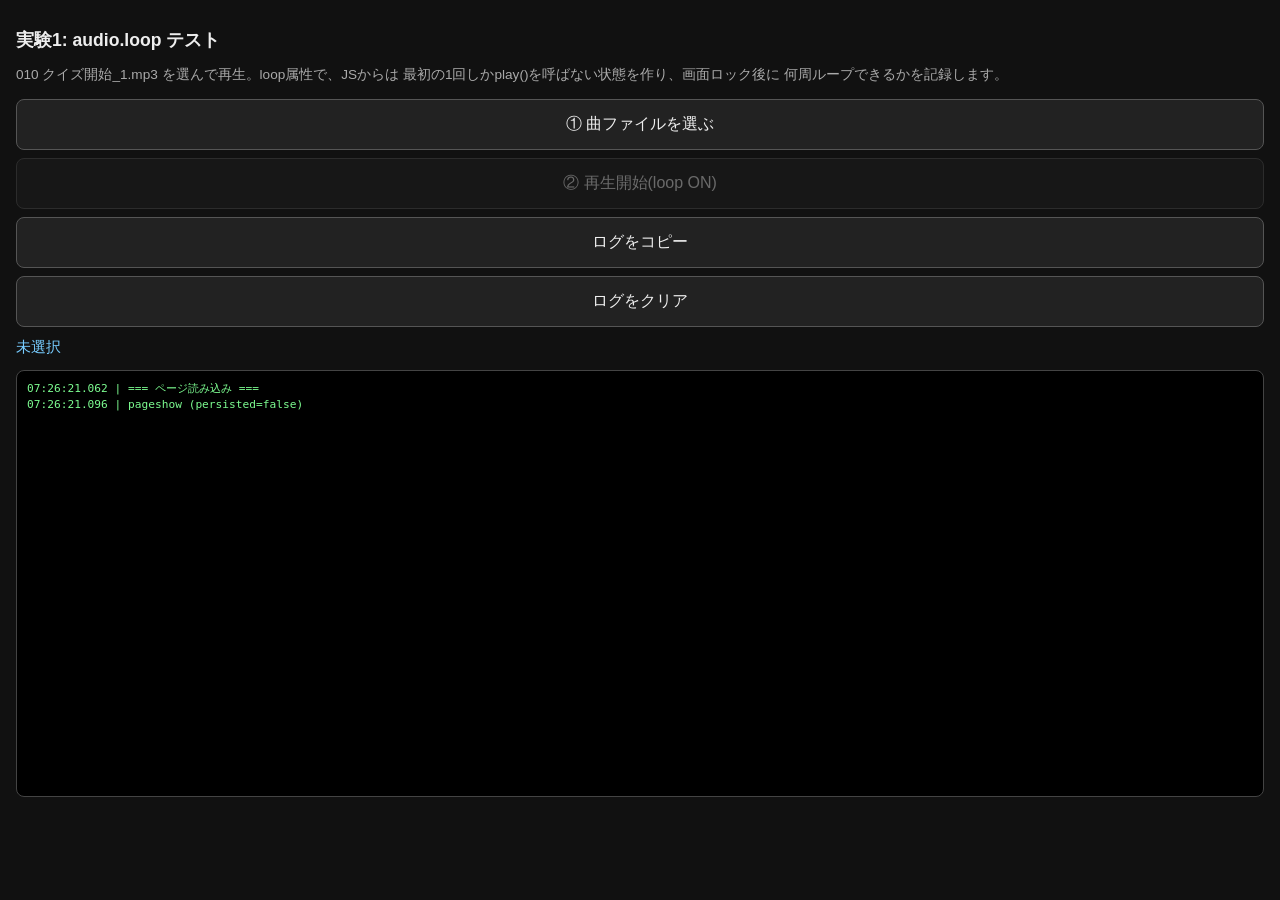
==== commit 2b7830c5: "Add files via upload" ====
--- a/index.html
+++ b/index.html
@@ -1,43 +1,360 @@
-<!DOCTYPE html>
-<html lang="ja">
-
-<head>
-    <meta charset="UTF-8">
-    <meta name="viewport" content="width=device-width, initial-scale=1.0">
-
-    <link rel="manifest" href="manifest.json">
-    <meta name="theme-color" content="#007aff">
-    <title>NoriRun Launcher</title>
-
-    <script>
-    /* サービスワーカーの登録スクリプト（PWA化用）*/
-    if ('serviceWorker' in navigator) {
-
-        navigator.serviceWorker
-        .register('sw.js')
-        .then(function () {
-
-            console.log("Service Worker登録完了");
-
-            /* Service Worker登録完了後に
-               起動オープニング(c011.html)へ移動する */
-            window.location.href = "c011.html";
-        });
-    } else {
-
-        /* Service Worker非対応ブラウザでも
-           起動オープニングへ進む */   
-        window.location.href = "c011.html";
-    
-    }
-    </script>
-
-</head>
-
-<body>
-
-    <p>Loading NoriRun...</p>
-
-</body>
-
-</html>+<!DOCTYPE html>
+<html lang="ja">
+<head>
+<meta charset="UTF-8">
+<meta name="viewport" content="width=device-width, initial-scale=1.0, user-scalable=no">
+<title>実験1: audio.loopテスト</title>
+<style>
+    body{
+        font-family:sans-serif;
+        background:#111;
+        color:#eee;
+        padding:16px;
+        margin:0;
+    }
+    h1{ font-size:1.1rem; }
+    p{ font-size:0.85rem; color:#aaa; line-height:1.5; }
+    button{
+        display:block;
+        width:100%;
+        box-sizing:border-box;
+        font-size:1rem;
+        padding:14px;
+        margin:8px 0;
+        border-radius:8px;
+        border:1px solid #555;
+        background:#222;
+        color:#eee;
+    }
+    button:disabled{ opacity:0.4; }
+    #status{ font-size:0.95rem; margin:10px 0; color:#7cf; }
+    #log{
+        white-space:pre-wrap;
+        word-break:break-all;
+        background:#000;
+        color:#7CFC90;
+        font-family:monospace;
+        font-size:0.7rem;
+        line-height:1.4;
+        padding:10px;
+        height:45vh;
+        overflow-y:auto;
+        border:1px solid #444;
+        border-radius:8px;
+        margin-top:12px;
+    }
+</style>
+</head>
+<body>
+
+<!--
+======================================================================
+ 実験1: audio.loop属性を使った、画面ロック中の再生継続テスト
+
+----------------------------------------------------------------------
+
+【これは何か】
+
+ ノリRun本体(リポジトリ直下のindex.html〜c014.html)とは完全に
+ 切り離した、検証専用の使い捨てページです。sandbox/ フォルダの
+ 中に置いているので、本体のコードには一切影響しません。
+
+ ★このファイルは sandbox/index.html です。リポジトリ直下(ルート)
+ のindex.html(ノリRun本体の入口)とは別物です。GitHub Pagesは
+ フォルダごとにindex.htmlを「そのフォルダの代表ページ」として
+ 開けるため、sandbox/ フォルダにアクセスするだけでこのページが
+ 開きます。ルート直下のindex.htmlは絶対に上書きしないでください
+ (本体が壊れます)。
+
+ 竹弘の発見(2026-08-23):「画面ロック後、曲の長さに関わらず
+ 必ず3曲目の再生に入ろうとすると止まる」→ 曲の長さではなく、
+ 「JSがplay()を呼んだ回数」のようなカウントベースの制限がある
+ のではないか、という仮説を検証します。
+
+【検証すること】
+
+ ノリRun本体の「1曲リピート」は、曲が終わるたびに
+ JS(こちらのコード)が明示的に play() を呼び直しています。
+ これはすでに試して、同じパターンで止まることが分かっています。
+
+ このページでは、<audio> 要素の loop 属性を使います。これを
+ 付けると、曲が終わってもJSは一切関与せず、ブラウザ自身が
+ 内部で頭出しして鳴らし続けます。最初の1回しか play() を
+ 呼ばない状態を作れます。
+
+ もし「JSが繰り返しplay()を呼ぶこと」自体が制限の引き金なら、
+ このやり方なら制限を避けられるかもしれません。逆にこれでも
+ 同じように止まるなら、原因はもっと根本的な話だと分かります。
+
+【使い方】
+
+ 1. 「①曲ファイルを選ぶ」で 010 クイズ開始_1.mp3 を選ぶ
+ 2. 「②再生開始」をタップ(ここで最初で最後のplay()を呼びます)
+ 3. 画面をロックして放置
+ 4. 時々ロックを解除して、下のログを確認
+ 5. 記録は localStorage に残るので、途中でタブが再読み込み
+    されてしまっても、ページを開き直せば続きが見られます
+    (これ自体も「タブが再読み込みされたかどうか」の証拠になります)
+ 6. 「ログをコピー」でクリップボードにコピーできます
+======================================================================
+-->
+
+<h1>実験1: audio.loop テスト</h1>
+<p>
+    010 クイズ開始_1.mp3 を選んで再生。loop属性で、JSからは
+    最初の1回しかplay()を呼ばない状態を作り、画面ロック後に
+    何周ループできるかを記録します。
+</p>
+
+<button id="pick-btn">① 曲ファイルを選ぶ</button>
+<button id="play-btn" disabled>② 再生開始(loop ON)</button>
+<button id="copy-btn">ログをコピー</button>
+<button id="clear-btn">ログをクリア</button>
+
+<div id="status">未選択</div>
+
+<audio id="audio-player"></audio>
+
+<div id="log"></div>
+
+<script>
+
+// ==========================================================
+// ログ(localStorageに残す。ページが作り直されても消えない)
+// ==========================================================
+
+const LOG_KEY = "loop_test_log";
+const LOG_MAX = 500;
+
+const logEl = document.getElementById("log");
+
+function pad(value,length){
+    return String(value).padStart(length || 2,"0");
+}
+
+function timestamp(){
+    const d = new Date();
+    return pad(d.getHours()) + ":" + pad(d.getMinutes()) + ":" + pad(d.getSeconds()) +
+        "." + pad(d.getMilliseconds(),3);
+}
+
+function log(message){
+
+    const stored = localStorage.getItem(LOG_KEY);
+    const lines = stored ? JSON.parse(stored) : [];
+
+    lines.push(timestamp() + " | " + message);
+
+    while(lines.length > LOG_MAX){
+        lines.shift();
+    }
+
+    localStorage.setItem(LOG_KEY,JSON.stringify(lines));
+
+    renderLog();
+
+}
+
+function renderLog(){
+
+    const stored = localStorage.getItem(LOG_KEY);
+    const lines = stored ? JSON.parse(stored) : [];
+
+    logEl.textContent = lines.join("\n");
+    logEl.scrollTop = logEl.scrollHeight;
+
+}
+
+// ページを開いた/開き直した瞬間に、前回までの記録をまず表示します
+renderLog();
+log("=== ページ読み込み ===");
+
+
+// ==========================================================
+// 画面部品
+// ==========================================================
+
+const statusEl = document.getElementById("status");
+const audioPlayer = document.getElementById("audio-player");
+const pickBtn = document.getElementById("pick-btn");
+const playBtn = document.getElementById("play-btn");
+const copyBtn = document.getElementById("copy-btn");
+const clearBtn = document.getElementById("clear-btn");
+
+let fileHandle = null;
+
+
+// ==========================================================
+// ①曲ファイルを選ぶ
+// ==========================================================
+/*
+showOpenFilePicker() は「ファイルを1つ選ぶ」標準の命令です。
+ノリRun本体のようにフォルダ全体をスキャンする必要はなく、
+このページでは1曲だけ選べれば十分なので、こちらを使っています。
+*/
+pickBtn.addEventListener("click",async function(){
+
+    try{
+
+        const [handle] = await window.showOpenFilePicker({
+            types:[{
+                description:"音楽ファイル",
+                accept:{"audio/*":[".mp3",".m4a",".wav"]}
+            }]
+        });
+
+        fileHandle = handle;
+        statusEl.textContent = "選択済み: " + handle.name;
+        playBtn.disabled = false;
+
+        log("ファイル選択 : " + handle.name);
+
+    }
+    catch(error){
+
+        log("ファイル選択キャンセル/失敗 : " + error.name);
+
+    }
+
+});
+
+
+// ==========================================================
+// ②再生開始(ここが実験の本体)
+// ==========================================================
+playBtn.addEventListener("click",async function(){
+
+    if(!fileHandle){ return; }
+
+    const file = await fileHandle.getFile();
+    const url = URL.createObjectURL(file);
+
+    audioPlayer.src = url;
+
+    /*
+    ★ここが今回の実験の肝です。
+    loop = true にすると、曲が終わってもJSは何もせず、
+    ブラウザが内部で頭出しして鳴らし続けます。
+    */
+    audioPlayer.loop = true;
+
+    try{
+
+        await audioPlayer.play();
+
+        log("再生開始(loop=true) : " + fileHandle.name);
+        statusEl.textContent = "再生中(ロックして様子を見てください)";
+
+    }
+    catch(error){
+
+        log("再生開始 失敗 : " + error.name + " / " + error.message);
+        statusEl.textContent = "再生に失敗しました";
+
+    }
+
+});
+
+
+// ==========================================================
+// ログのコピー/クリア
+// ==========================================================
+copyBtn.addEventListener("click",function(){
+
+    const stored = localStorage.getItem(LOG_KEY);
+    const text = stored ? JSON.parse(stored).join("\n") : "";
+
+    navigator.clipboard.writeText(text).then(function(){
+
+        const original = copyBtn.textContent;
+        copyBtn.textContent = "コピーしました";
+        setTimeout(function(){ copyBtn.textContent = original; },1500);
+
+    }).catch(function(error){
+
+        copyBtn.textContent = "コピー失敗";
+        console.error("コピー失敗 :",error.name,error.message);
+
+    });
+
+});
+
+clearBtn.addEventListener("click",function(){
+    localStorage.removeItem(LOG_KEY);
+    renderLog();
+});
+
+
+// ==========================================================
+// ブラウザ・OS側の合図を記録する(ノリRun本体の調査と同じ考え方)
+// ==========================================================
+
+document.addEventListener("visibilitychange",function(){
+    log("visibilitychange → " + document.visibilityState);
+});
+
+window.addEventListener("pagehide",function(event){
+    log("pagehide (persisted=" + event.persisted + ")");
+});
+
+window.addEventListener("pageshow",function(event){
+    log("pageshow (persisted=" + event.persisted + ")");
+});
+
+document.addEventListener("freeze",function(){
+    log("★ document 'freeze' イベント発火(ブラウザがページを凍結しました)");
+});
+
+document.addEventListener("resume",function(){
+    log("★ document 'resume' イベント発火(凍結から復帰しました)");
+});
+
+[
+    "play","pause","ended","stalled","waiting","suspend","abort","error",
+    "seeking","seeked"
+].forEach(function(eventName){
+
+    audioPlayer.addEventListener(eventName,function(){
+        log("audio '" + eventName + "' currentTime=" + audioPlayer.currentTime.toFixed(2));
+    });
+
+});
+
+
+// ==========================================================
+// 心拍ログ + ループ回数の推定
+// ==========================================================
+/*
+loop=true の時、曲の終わりに達しても ended イベントは発火しません
+(仕様上、loopがtrueだと発火しない決まりのため)。そこで
+currentTime を定期的に見張り、「前回より大きく巻き戻っていたら
+1周した」とみなして数えます。
+*/
+
+let previousTime = 0;
+let loopCount = 0;
+
+setInterval(function(){
+
+    const currentTime = audioPlayer.currentTime;
+
+    if(currentTime < previousTime - 1){
+        loopCount++;
+        log("🔁 ループ " + loopCount + "周目に突入");
+    }
+
+    previousTime = currentTime;
+
+    log(
+        "心拍: currentTime=" + currentTime.toFixed(2) +
+        " paused=" + audioPlayer.paused +
+        " ended=" + audioPlayer.ended +
+        " readyState=" + audioPlayer.readyState +
+        " visibility=" + document.visibilityState
+    );
+
+},5000);
+
+</script>
+</body>
+</html>
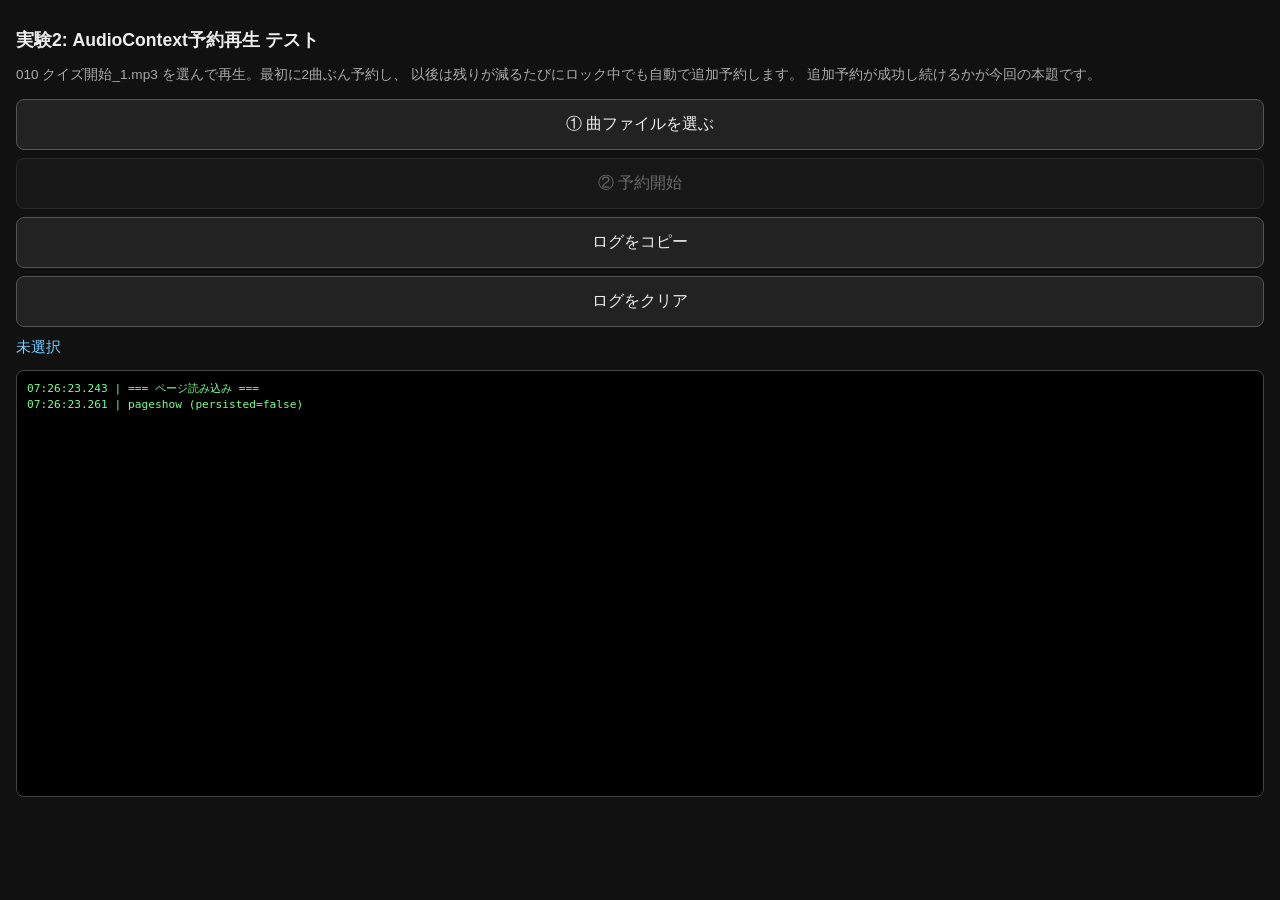
==== commit 4e74f1b8: "Add files via upload" ====
--- a/index.html
+++ b/index.html
@@ -3,7 +3,7 @@
 <head>
 <meta charset="UTF-8">
 <meta name="viewport" content="width=device-width, initial-scale=1.0, user-scalable=no">
-<title>実験1: audio.loopテスト</title>
+<title>実験2: AudioContext予約再生テスト</title>
 <style>
     body{
         font-family:sans-serif;
@@ -49,72 +49,80 @@
 
 <!--
 ======================================================================
- 実験1: audio.loop属性を使った、画面ロック中の再生継続テスト
+ 実験2: AudioContext(Web Audio API)による予約再生テスト
 
 ----------------------------------------------------------------------
 
 【これは何か】
 
- ノリRun本体(リポジトリ直下のindex.html〜c014.html)とは完全に
- 切り離した、検証専用の使い捨てページです。sandbox/ フォルダの
- 中に置いているので、本体のコードには一切影響しません。
-
- ★このファイルは sandbox/index.html です。リポジトリ直下(ルート)
- のindex.html(ノリRun本体の入口)とは別物です。GitHub Pagesは
- フォルダごとにindex.htmlを「そのフォルダの代表ページ」として
- 開けるため、sandbox/ フォルダにアクセスするだけでこのページが
- 開きます。ルート直下のindex.htmlは絶対に上書きしないでください
- (本体が壊れます)。
-
- 竹弘の発見(2026-08-23):「画面ロック後、曲の長さに関わらず
- 必ず3曲目の再生に入ろうとすると止まる」→ 曲の長さではなく、
- 「JSがplay()を呼んだ回数」のようなカウントベースの制限がある
- のではないか、という仮説を検証します。
-
-【検証すること】
-
- ノリRun本体の「1曲リピート」は、曲が終わるたびに
- JS(こちらのコード)が明示的に play() を呼び直しています。
- これはすでに試して、同じパターンで止まることが分かっています。
-
- このページでは、<audio> 要素の loop 属性を使います。これを
- 付けると、曲が終わってもJSは一切関与せず、ブラウザ自身が
- 内部で頭出しして鳴らし続けます。最初の1回しか play() を
- 呼ばない状態を作れます。
-
- もし「JSが繰り返しplay()を呼ぶこと」自体が制限の引き金なら、
- このやり方なら制限を避けられるかもしれません。逆にこれでも
- 同じように止まるなら、原因はもっと根本的な話だと分かります。
+ ノリRun本体とは完全に切り離した、検証専用の使い捨てページです。
+ sandbox/index.html なので、リポジトリ直下の本物のindex.html
+ (ノリRun本体の入口)には一切影響しません。
+
+ このファイルは実験1(audio.loopテスト)の内容を上書きしています。
+ 実験1は「曲の長さに関わらず必ず3周目でJSのplay()呼び出しが
+ 邪魔される」→「loop属性(JSがplay()を呼ばない方式)なら
+ 何十周でも止まらない」ことを実証済みです(2026-08-23、成功)。
+
+【今回検証すること(実験2)】
+
+ 竹弘の発案: legacyのver8.5仕様書にあった「曲接続モジュール」の
+ 設計(AudioContextの絶対時刻で次の曲の再生開始を「予約」する
+ start(when) 方式)を、ロック中の再生継続に応用できないか。
+
+ 予約(start(when))自体は、その前に「曲データをデコードして
+ 生の波形を用意しておく」という重い作業が必要です(竹弘との
+ 相談で確認済み)。デコード済みの曲は事前にまとめて予約できますが、
+ メモリの都合で無制限には予約できません。
+
+ そこで、次の2段階を試します。
+
+   段階A: ロック前に、曲を2つぶんまとめて予約しておく
+          (「先読みバッファ」を作った状態でロックする)
+   段階B: ロック中、予約の残りが少なくなるたびに、その場で
+          新しく曲をデコードして追加予約する(自動で繰り返す)
+
+ 段階Aが成功するのは想定内(先に予約済みのものは鳴るはず)。
+ **本当に知りたいのは段階B**です。ロック中に新しくデコード+予約
+ する処理そのものが成功し続けるなら、理論上いくらでも曲を
+ 繋げられることになります。失敗するなら、事前に予約できた分が
+ 上限、ということになります。
+
+ あわせて AudioContext 自体の state(running/suspended)も
+ 監視します。もしブラウザがAudioContextごと止めてくるなら、
+ ここに "suspended" という記録が残るはずです。
 
 【使い方】
 
  1. 「①曲ファイルを選ぶ」で 010 クイズ開始_1.mp3 を選ぶ
- 2. 「②再生開始」をタップ(ここで最初で最後のplay()を呼びます)
+ 2. 「②予約開始」をタップ(最初の2曲ぶんをまとめて予約します)
  3. 画面をロックして放置
  4. 時々ロックを解除して、下のログを確認
- 5. 記録は localStorage に残るので、途中でタブが再読み込み
-    されてしまっても、ページを開き直せば続きが見られます
-    (これ自体も「タブが再読み込みされたかどうか」の証拠になります)
- 6. 「ログをコピー」でクリップボードにコピーできます
+ 5. 「ログをコピー」でクリップボードにコピーできます
+
+ ログの中で特に注目してほしい行:
+
+   予約成功 : N曲目             … 予約そのものは順調に進んでいる
+   ★ N曲目 再生終了(ended)     … 実際に鳴り終わった曲の数
+   ★ AudioContext statechange  … ブラウザがcontext自体を止めたか
+   ★★★ decodeAndSchedule失敗   … ロック中の追加予約が失敗した瞬間
 ======================================================================
 -->
 
-<h1>実験1: audio.loop テスト</h1>
+<h1>実験2: AudioContext予約再生 テスト</h1>
 <p>
-    010 クイズ開始_1.mp3 を選んで再生。loop属性で、JSからは
-    最初の1回しかplay()を呼ばない状態を作り、画面ロック後に
-    何周ループできるかを記録します。
+    010 クイズ開始_1.mp3 を選んで再生。最初に2曲ぶん予約し、
+    以後は残りが減るたびにロック中でも自動で追加予約します。
+    追加予約が成功し続けるかが今回の本題です。
 </p>
 
 <button id="pick-btn">① 曲ファイルを選ぶ</button>
-<button id="play-btn" disabled>② 再生開始(loop ON)</button>
+<button id="play-btn" disabled>② 予約開始</button>
 <button id="copy-btn">ログをコピー</button>
 <button id="clear-btn">ログをクリア</button>
 
 <div id="status">未選択</div>
 
-<audio id="audio-player"></audio>
-
 <div id="log"></div>
 
 <script>
@@ -123,8 +131,8 @@
 // ログ(localStorageに残す。ページが作り直されても消えない)
 // ==========================================================
 
-const LOG_KEY = "loop_test_log";
-const LOG_MAX = 500;
+const LOG_KEY = "schedule_test_log";
+const LOG_MAX = 800;
 
 const logEl = document.getElementById("log");
 
@@ -165,7 +173,6 @@
 
 }
 
-// ページを開いた/開き直した瞬間に、前回までの記録をまず表示します
 renderLog();
 log("=== ページ読み込み ===");
 
@@ -175,23 +182,27 @@
 // ==========================================================
 
 const statusEl = document.getElementById("status");
-const audioPlayer = document.getElementById("audio-player");
 const pickBtn = document.getElementById("pick-btn");
 const playBtn = document.getElementById("play-btn");
 const copyBtn = document.getElementById("copy-btn");
 const clearBtn = document.getElementById("clear-btn");
 
 let fileHandle = null;
+let audioContext = null;
+
+// 「今から何秒後まで予約が埋まっているか」を表す、次に予約すべき開始時刻
+let nextStartTime = 0;
+
+// 予約に成功した回数
+let scheduledCount = 0;
+
+// 実際に鳴り終わった(ended)回数
+let endedCount = 0;
 
 
 // ==========================================================
 // ①曲ファイルを選ぶ
 // ==========================================================
-/*
-showOpenFilePicker() は「ファイルを1つ選ぶ」標準の命令です。
-ノリRun本体のようにフォルダ全体をスキャンする必要はなく、
-このページでは1曲だけ選べれば十分なので、こちらを使っています。
-*/
 pickBtn.addEventListener("click",async function(){
 
     try{
@@ -220,38 +231,97 @@
 
 
 // ==========================================================
-// ②再生開始(ここが実験の本体)
+// デコード+予約(この関数がロック中に自動で繰り返し呼ばれます)
+// ==========================================================
+/**
+ * 曲データをデコードし、続きの時刻に再生を予約します。
+ *
+ * 【竹弘との確認事項】
+ * 「予約」は start(when) の呼び出しだけでなく、その前段の
+ * デコード(decodeAudioData)も含めて1セットです。ここでは
+ * 毎回ファイルの読み込みからやり直しており、キャッシュした
+ * デコード結果を使い回していません。ロック中に「デコードという
+ * 重い処理そのもの」が成功するかも一緒に確認したいためです。
+ */
+async function decodeAndSchedule(){
+
+    const label = (scheduledCount + 1) + "曲目";
+
+    log(label + " : decodeAndSchedule開始");
+
+    try{
+
+        const file = await fileHandle.getFile();
+        const arrayBuffer = await file.arrayBuffer();
+
+        log(label + " : ArrayBuffer取得完了、デコード開始");
+
+        const audioBuffer = await audioContext.decodeAudioData(arrayBuffer);
+
+        log(label + " : デコード完了(長さ=" + audioBuffer.duration.toFixed(2) + "秒)");
+
+        const source = audioContext.createBufferSource();
+        source.buffer = audioBuffer;
+        source.connect(audioContext.destination);
+
+        const startAt = nextStartTime;
+        const thisNumber = scheduledCount + 1;
+
+        source.addEventListener("ended",function(){
+            endedCount++;
+            log("★ " + thisNumber + "曲目 再生終了(ended) / 累計終了=" + endedCount);
+        });
+
+        source.start(startAt);
+
+        scheduledCount++;
+
+        log(
+            "予約成功 : " + label +
+            " / 開始時刻=" + startAt.toFixed(2) +
+            " / 今のcontext時刻=" + audioContext.currentTime.toFixed(2)
+        );
+
+        nextStartTime = startAt + audioBuffer.duration;
+
+    }
+    catch(error){
+
+        log("★★★ " + label + " decodeAndSchedule失敗 : " + error.name + " / " + error.message);
+
+    }
+
+}
+
+
+// ==========================================================
+// ②予約開始
 // ==========================================================
 playBtn.addEventListener("click",async function(){
 
     if(!fileHandle){ return; }
 
-    const file = await fileHandle.getFile();
-    const url = URL.createObjectURL(file);
-
-    audioPlayer.src = url;
-
     /*
-    ★ここが今回の実験の肝です。
-    loop = true にすると、曲が終わってもJSは何もせず、
-    ブラウザが内部で頭出しして鳴らし続けます。
+    AudioContextの生成・開始にはユーザー操作(このタップ)が
+    必要です。これがないと state が "suspended" のまま始まります。
     */
-    audioPlayer.loop = true;
-
-    try{
-
-        await audioPlayer.play();
-
-        log("再生開始(loop=true) : " + fileHandle.name);
-        statusEl.textContent = "再生中(ロックして様子を見てください)";
-
-    }
-    catch(error){
-
-        log("再生開始 失敗 : " + error.name + " / " + error.message);
-        statusEl.textContent = "再生に失敗しました";
-
-    }
+    audioContext = new (window.AudioContext || window.webkitAudioContext)();
+
+    log("AudioContext作成 : 初期state=" + audioContext.state);
+
+    audioContext.addEventListener("statechange",function(){
+        log("★ AudioContext statechange → " + audioContext.state);
+    });
+
+    // 少し先(0.2秒後)を1曲目の開始時刻にします(0だと過去扱いになる恐れがあるため)
+    nextStartTime = audioContext.currentTime + 0.2;
+
+    // まず2曲ぶん、まとめて予約します(ロック前の「先読み」を再現)
+    await decodeAndSchedule();
+    await decodeAndSchedule();
+
+    playBtn.disabled = true;
+    statusEl.textContent = "予約済み。ロックして様子を見てください";
 
 });
 
@@ -286,7 +356,7 @@
 
 
 // ==========================================================
-// ブラウザ・OS側の合図を記録する(ノリRun本体の調査と同じ考え方)
+// ブラウザ・OS側の合図を記録する
 // ==========================================================
 
 document.addEventListener("visibilitychange",function(){
@@ -309,51 +379,40 @@
     log("★ document 'resume' イベント発火(凍結から復帰しました)");
 });
 
-[
-    "play","pause","ended","stalled","waiting","suspend","abort","error",
-    "seeking","seeked"
-].forEach(function(eventName){
-
-    audioPlayer.addEventListener(eventName,function(){
-        log("audio '" + eventName + "' currentTime=" + audioPlayer.currentTime.toFixed(2));
-    });
-
-});
-
-
-// ==========================================================
-// 心拍ログ + ループ回数の推定
+
+// ==========================================================
+// 心拍ログ + 自動補充(ここが実験の本題)
 // ==========================================================
 /*
-loop=true の時、曲の終わりに達しても ended イベントは発火しません
-(仕様上、loopがtrueだと発火しない決まりのため)。そこで
-currentTime を定期的に見張り、「前回より大きく巻き戻っていたら
-1周した」とみなして数えます。
+3秒おきに、次の2つを行います。
+
+  1. 心拍ログ(context.state / context.currentTime / 予約数など)
+  2. 予約の残り時間が5秒を切っていたら、追加でデコード+予約する
+     (これがロック中でも動き続けるかどうかが、今回知りたいことです)
 */
-
-let previousTime = 0;
-let loopCount = 0;
-
-setInterval(function(){
-
-    const currentTime = audioPlayer.currentTime;
-
-    if(currentTime < previousTime - 1){
-        loopCount++;
-        log("🔁 ループ " + loopCount + "周目に突入");
-    }
-
-    previousTime = currentTime;
+setInterval(async function(){
+
+    if(!audioContext){ return; }
+
+    const remaining = nextStartTime - audioContext.currentTime;
 
     log(
-        "心拍: currentTime=" + currentTime.toFixed(2) +
-        " paused=" + audioPlayer.paused +
-        " ended=" + audioPlayer.ended +
-        " readyState=" + audioPlayer.readyState +
+        "心拍: state=" + audioContext.state +
+        " context時刻=" + audioContext.currentTime.toFixed(2) +
+        " 予約数=" + scheduledCount +
+        " 終了数=" + endedCount +
+        " 残り予約時間=" + remaining.toFixed(2) + "秒" +
         " visibility=" + document.visibilityState
     );
 
-},5000);
+    if(remaining < 5){
+
+        log("→ 残りが少ないため、追加予約を試みます");
+        await decodeAndSchedule();
+
+    }
+
+},3000);
 
 </script>
 </body>
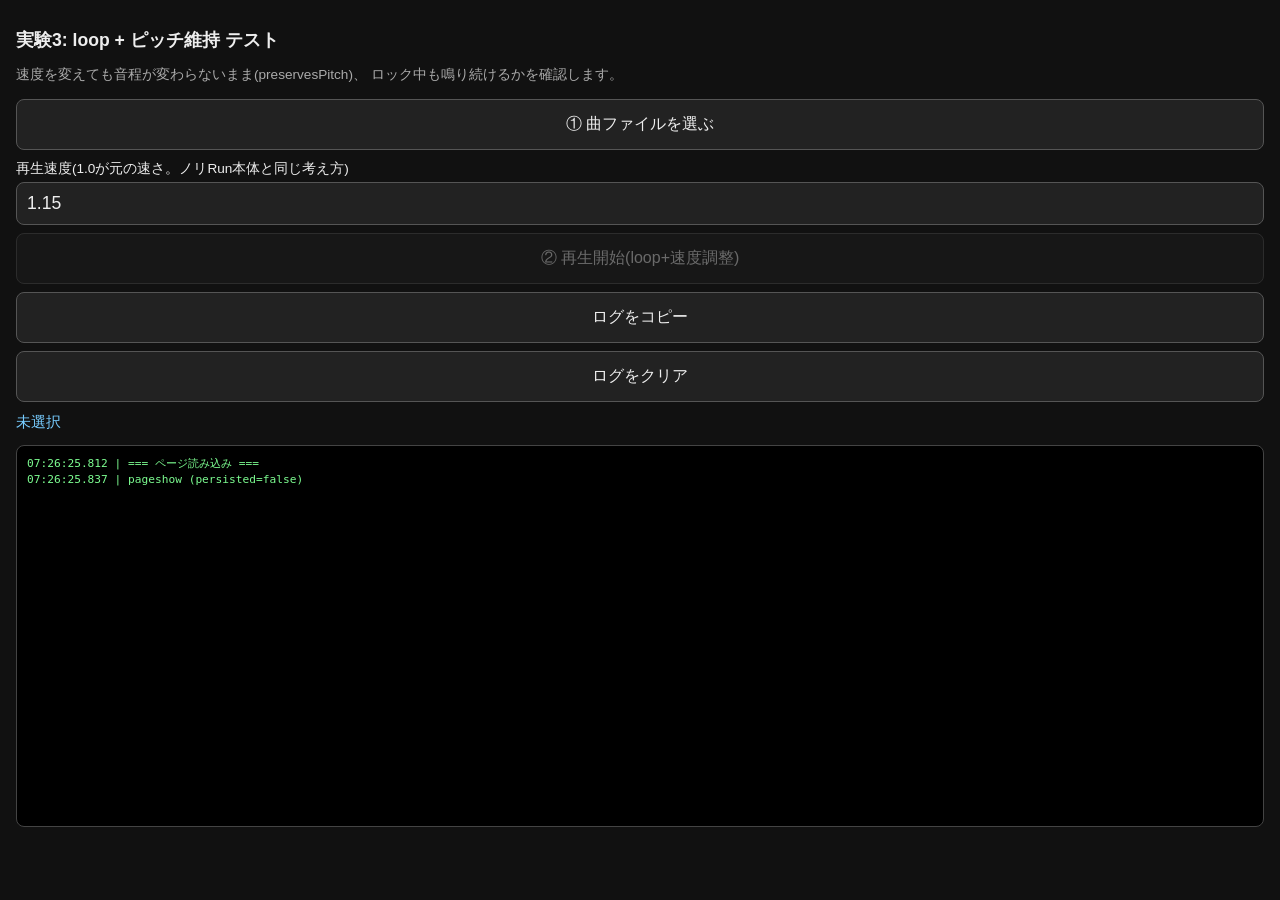
==== commit cffeb250: "Add files via upload" ====
--- a/index.html
+++ b/index.html
@@ -3,7 +3,7 @@
 <head>
 <meta charset="UTF-8">
 <meta name="viewport" content="width=device-width, initial-scale=1.0, user-scalable=no">
-<title>実験2: AudioContext予約再生テスト</title>
+<title>実験3: loop+ピッチ維持テスト</title>
 <style>
     body{
         font-family:sans-serif;
@@ -14,6 +14,18 @@
     }
     h1{ font-size:1.1rem; }
     p{ font-size:0.85rem; color:#aaa; line-height:1.5; }
+    label{ font-size:0.85rem; display:block; margin-top:10px; }
+    input[type="number"]{
+        width:100%;
+        box-sizing:border-box;
+        font-size:1.1rem;
+        padding:10px;
+        border-radius:8px;
+        border:1px solid #555;
+        background:#222;
+        color:#eee;
+        margin-top:4px;
+    }
     button{
         display:block;
         width:100%;
@@ -37,7 +49,7 @@
         font-size:0.7rem;
         line-height:1.4;
         padding:10px;
-        height:45vh;
+        height:40vh;
         overflow-y:auto;
         border:1px solid #444;
         border-radius:8px;
@@ -49,80 +61,76 @@
 
 <!--
 ======================================================================
- 実験2: AudioContext(Web Audio API)による予約再生テスト
+ 実験3: audio.loop + playbackRate + preservesPitch の組み合わせテスト
 
 ----------------------------------------------------------------------
 
 【これは何か】
 
  ノリRun本体とは完全に切り離した、検証専用の使い捨てページです。
- sandbox/index.html なので、リポジトリ直下の本物のindex.html
- (ノリRun本体の入口)には一切影響しません。
-
- このファイルは実験1(audio.loopテスト)の内容を上書きしています。
- 実験1は「曲の長さに関わらず必ず3周目でJSのplay()呼び出しが
- 邪魔される」→「loop属性(JSがplay()を呼ばない方式)なら
- 何十周でも止まらない」ことを実証済みです(2026-08-23、成功)。
-
-【今回検証すること(実験2)】
-
- 竹弘の発案: legacyのver8.5仕様書にあった「曲接続モジュール」の
- 設計(AudioContextの絶対時刻で次の曲の再生開始を「予約」する
- start(when) 方式)を、ロック中の再生継続に応用できないか。
-
- 予約(start(when))自体は、その前に「曲データをデコードして
- 生の波形を用意しておく」という重い作業が必要です(竹弘との
- 相談で確認済み)。デコード済みの曲は事前にまとめて予約できますが、
- メモリの都合で無制限には予約できません。
-
- そこで、次の2段階を試します。
-
-   段階A: ロック前に、曲を2つぶんまとめて予約しておく
-          (「先読みバッファ」を作った状態でロックする)
-   段階B: ロック中、予約の残りが少なくなるたびに、その場で
-          新しく曲をデコードして追加予約する(自動で繰り返す)
-
- 段階Aが成功するのは想定内(先に予約済みのものは鳴るはず)。
- **本当に知りたいのは段階B**です。ロック中に新しくデコード+予約
- する処理そのものが成功し続けるなら、理論上いくらでも曲を
- 繋げられることになります。失敗するなら、事前に予約できた分が
- 上限、ということになります。
-
- あわせて AudioContext 自体の state(running/suspended)も
- 監視します。もしブラウザがAudioContextごと止めてくるなら、
- ここに "suspended" という記録が残るはずです。
+ sandbox/index.html なので、本体には一切影響しません。
+ 実験1・実験2の内容を上書きしています(結果は会話記録に保存済み)。
+
+【これまでの経緯】
+
+ 実験1(2026-08-23): audio.loop属性(JSがplay()を呼ばない方式)なら、
+ ロック中でも何十周でも止まらないことを確認済み。
+
+ 実験2(2026-08-23): AudioContextのstart(when)予約方式なら、
+ 違う曲を次々にロック中でも追加予約でき続けることを確認済み。
+ ただしこの方式は preservesPitch に相当する機能が無く、
+ 音程がテンポと一緒にズレてしまう弱点がある。
+
+【今回(実験3)確認すること】
+
+ 竹弘の疑問: 「ロック中もロック前のピッチ・テンポを維持できて
+ いれば問題ない。ロックされた瞬間どうなるか実機で見たい」
+
+ 「同じ曲を繰り返す」場合(ノリRun本体の1曲リピートに相当)なら、
+ audio.loop に playbackRate(速度調整)と preservesPitch(音程維持)
+ を組み合わせても、実験1と同じ理屈(JSがplay()を呼び直さない)で
+ ロック中も生き残れるのではないか、という仮説を確認します。
+
+ もし生き残れば、1曲リピート中は「ロックの前後で音程・テンポが
+ 一切変わらない」という理想の形が、Web Audio APIへ切り替える
+ ことなく実現できることになります。
+
+ ※ 違う曲を次々に流すモード(連続再生)には loop は使えないため、
+   これは1曲リピートのケースだけを確認するテストです。
 
 【使い方】
 
  1. 「①曲ファイルを選ぶ」で 010 クイズ開始_1.mp3 を選ぶ
- 2. 「②予約開始」をタップ(最初の2曲ぶんをまとめて予約します)
- 3. 画面をロックして放置
- 4. 時々ロックを解除して、下のログを確認
- 5. 「ログをコピー」でクリップボードにコピーできます
-
- ログの中で特に注目してほしい行:
-
-   予約成功 : N曲目             … 予約そのものは順調に進んでいる
-   ★ N曲目 再生終了(ended)     … 実際に鳴り終わった曲の数
-   ★ AudioContext statechange  … ブラウザがcontext自体を止めたか
-   ★★★ decodeAndSchedule失敗   … ロック中の追加予約が失敗した瞬間
+ 2. 再生速度を入力(初期値1.15。1.0だと変化が分かりにくいため、
+    はっきり違いが聞き取れる値にしてあります。自由に変更可)
+ 3. 「②再生開始(loop+速度調整)」をタップ
+ 4. 音程が変わらず速さだけ変わって聞こえるか確認
+ 5. 画面をロックして放置。ロック解除後も同じ音程・速さのままか確認
+ 6. 「ログをコピー」で記録をコピーできます
 ======================================================================
 -->
 
-<h1>実験2: AudioContext予約再生 テスト</h1>
+<h1>実験3: loop + ピッチ維持 テスト</h1>
 <p>
-    010 クイズ開始_1.mp3 を選んで再生。最初に2曲ぶん予約し、
-    以後は残りが減るたびにロック中でも自動で追加予約します。
-    追加予約が成功し続けるかが今回の本題です。
+    速度を変えても音程が変わらないまま(preservesPitch)、
+    ロック中も鳴り続けるかを確認します。
 </p>
 
 <button id="pick-btn">① 曲ファイルを選ぶ</button>
-<button id="play-btn" disabled>② 予約開始</button>
+
+<label>
+    再生速度(1.0が元の速さ。ノリRun本体と同じ考え方)
+    <input type="number" id="rate-input" value="1.15" step="0.05" min="0.5" max="2.0">
+</label>
+
+<button id="play-btn" disabled>② 再生開始(loop+速度調整)</button>
 <button id="copy-btn">ログをコピー</button>
 <button id="clear-btn">ログをクリア</button>
 
 <div id="status">未選択</div>
 
+<audio id="audio-player"></audio>
+
 <div id="log"></div>
 
 <script>
@@ -131,8 +139,8 @@
 // ログ(localStorageに残す。ページが作り直されても消えない)
 // ==========================================================
 
-const LOG_KEY = "schedule_test_log";
-const LOG_MAX = 800;
+const LOG_KEY = "pitch_loop_test_log";
+const LOG_MAX = 500;
 
 const logEl = document.getElementById("log");
 
@@ -182,22 +190,14 @@
 // ==========================================================
 
 const statusEl = document.getElementById("status");
+const audioPlayer = document.getElementById("audio-player");
 const pickBtn = document.getElementById("pick-btn");
 const playBtn = document.getElementById("play-btn");
+const rateInput = document.getElementById("rate-input");
 const copyBtn = document.getElementById("copy-btn");
 const clearBtn = document.getElementById("clear-btn");
 
 let fileHandle = null;
-let audioContext = null;
-
-// 「今から何秒後まで予約が埋まっているか」を表す、次に予約すべき開始時刻
-let nextStartTime = 0;
-
-// 予約に成功した回数
-let scheduledCount = 0;
-
-// 実際に鳴り終わった(ended)回数
-let endedCount = 0;
 
 
 // ==========================================================
@@ -231,97 +231,44 @@
 
 
 // ==========================================================
-// デコード+予約(この関数がロック中に自動で繰り返し呼ばれます)
-// ==========================================================
-/**
- * 曲データをデコードし、続きの時刻に再生を予約します。
- *
- * 【竹弘との確認事項】
- * 「予約」は start(when) の呼び出しだけでなく、その前段の
- * デコード(decodeAudioData)も含めて1セットです。ここでは
- * 毎回ファイルの読み込みからやり直しており、キャッシュした
- * デコード結果を使い回していません。ロック中に「デコードという
- * 重い処理そのもの」が成功するかも一緒に確認したいためです。
- */
-async function decodeAndSchedule(){
-
-    const label = (scheduledCount + 1) + "曲目";
-
-    log(label + " : decodeAndSchedule開始");
+// ②再生開始(ここが実験の本体)
+// ==========================================================
+playBtn.addEventListener("click",async function(){
+
+    if(!fileHandle){ return; }
+
+    const file = await fileHandle.getFile();
+    const url = URL.createObjectURL(file);
+
+    const rate = Number(rateInput.value) || 1.0;
+
+    audioPlayer.src = url;
+    audioPlayer.loop = true;
+
+    /*
+    ★ここが今回の実験の肝です。
+    ノリRun本体(js/pitch.js)と全く同じ2行です。
+    */
+    audioPlayer.playbackRate = rate;
+    audioPlayer.preservesPitch = true;
 
     try{
 
-        const file = await fileHandle.getFile();
-        const arrayBuffer = await file.arrayBuffer();
-
-        log(label + " : ArrayBuffer取得完了、デコード開始");
-
-        const audioBuffer = await audioContext.decodeAudioData(arrayBuffer);
-
-        log(label + " : デコード完了(長さ=" + audioBuffer.duration.toFixed(2) + "秒)");
-
-        const source = audioContext.createBufferSource();
-        source.buffer = audioBuffer;
-        source.connect(audioContext.destination);
-
-        const startAt = nextStartTime;
-        const thisNumber = scheduledCount + 1;
-
-        source.addEventListener("ended",function(){
-            endedCount++;
-            log("★ " + thisNumber + "曲目 再生終了(ended) / 累計終了=" + endedCount);
-        });
-
-        source.start(startAt);
-
-        scheduledCount++;
+        await audioPlayer.play();
 
         log(
-            "予約成功 : " + label +
-            " / 開始時刻=" + startAt.toFixed(2) +
-            " / 今のcontext時刻=" + audioContext.currentTime.toFixed(2)
+            "再生開始(loop=true, rate=" + rate + ", preservesPitch=true) : " +
+            fileHandle.name
         );
-
-        nextStartTime = startAt + audioBuffer.duration;
+        statusEl.textContent = "再生中(rate=" + rate + ")。音程が変わっていないか確認してください";
 
     }
     catch(error){
 
-        log("★★★ " + label + " decodeAndSchedule失敗 : " + error.name + " / " + error.message);
-
-    }
-
-}
-
-
-// ==========================================================
-// ②予約開始
-// ==========================================================
-playBtn.addEventListener("click",async function(){
-
-    if(!fileHandle){ return; }
-
-    /*
-    AudioContextの生成・開始にはユーザー操作(このタップ)が
-    必要です。これがないと state が "suspended" のまま始まります。
-    */
-    audioContext = new (window.AudioContext || window.webkitAudioContext)();
-
-    log("AudioContext作成 : 初期state=" + audioContext.state);
-
-    audioContext.addEventListener("statechange",function(){
-        log("★ AudioContext statechange → " + audioContext.state);
-    });
-
-    // 少し先(0.2秒後)を1曲目の開始時刻にします(0だと過去扱いになる恐れがあるため)
-    nextStartTime = audioContext.currentTime + 0.2;
-
-    // まず2曲ぶん、まとめて予約します(ロック前の「先読み」を再現)
-    await decodeAndSchedule();
-    await decodeAndSchedule();
-
-    playBtn.disabled = true;
-    statusEl.textContent = "予約済み。ロックして様子を見てください";
+        log("再生開始 失敗 : " + error.name + " / " + error.message);
+        statusEl.textContent = "再生に失敗しました";
+
+    }
 
 });
 
@@ -379,40 +326,49 @@
     log("★ document 'resume' イベント発火(凍結から復帰しました)");
 });
 
-
-// ==========================================================
-// 心拍ログ + 自動補充(ここが実験の本題)
-// ==========================================================
-/*
-3秒おきに、次の2つを行います。
-
-  1. 心拍ログ(context.state / context.currentTime / 予約数など)
-  2. 予約の残り時間が5秒を切っていたら、追加でデコード+予約する
-     (これがロック中でも動き続けるかどうかが、今回知りたいことです)
-*/
-setInterval(async function(){
-
-    if(!audioContext){ return; }
-
-    const remaining = nextStartTime - audioContext.currentTime;
+[
+    "play","pause","ended","stalled","waiting","suspend","abort","error",
+    "seeking","seeked","ratechange"
+].forEach(function(eventName){
+
+    audioPlayer.addEventListener(eventName,function(){
+        log(
+            "audio '" + eventName + "' currentTime=" + audioPlayer.currentTime.toFixed(2) +
+            " rate=" + audioPlayer.playbackRate +
+            " preservesPitch=" + audioPlayer.preservesPitch
+        );
+    });
+
+});
+
+
+// ==========================================================
+// 心拍ログ + ループ回数の推定
+// ==========================================================
+let previousTime = 0;
+let loopCount = 0;
+
+setInterval(function(){
+
+    const currentTime = audioPlayer.currentTime;
+
+    if(currentTime < previousTime - 1){
+        loopCount++;
+        log("🔁 ループ " + loopCount + "周目に突入");
+    }
+
+    previousTime = currentTime;
 
     log(
-        "心拍: state=" + audioContext.state +
-        " context時刻=" + audioContext.currentTime.toFixed(2) +
-        " 予約数=" + scheduledCount +
-        " 終了数=" + endedCount +
-        " 残り予約時間=" + remaining.toFixed(2) + "秒" +
+        "心拍: currentTime=" + currentTime.toFixed(2) +
+        " paused=" + audioPlayer.paused +
+        " rate=" + audioPlayer.playbackRate +
+        " preservesPitch=" + audioPlayer.preservesPitch +
+        " readyState=" + audioPlayer.readyState +
         " visibility=" + document.visibilityState
     );
 
-    if(remaining < 5){
-
-        log("→ 残りが少ないため、追加予約を試みます");
-        await decodeAndSchedule();
-
-    }
-
-},3000);
+},5000);
 
 </script>
 </body>
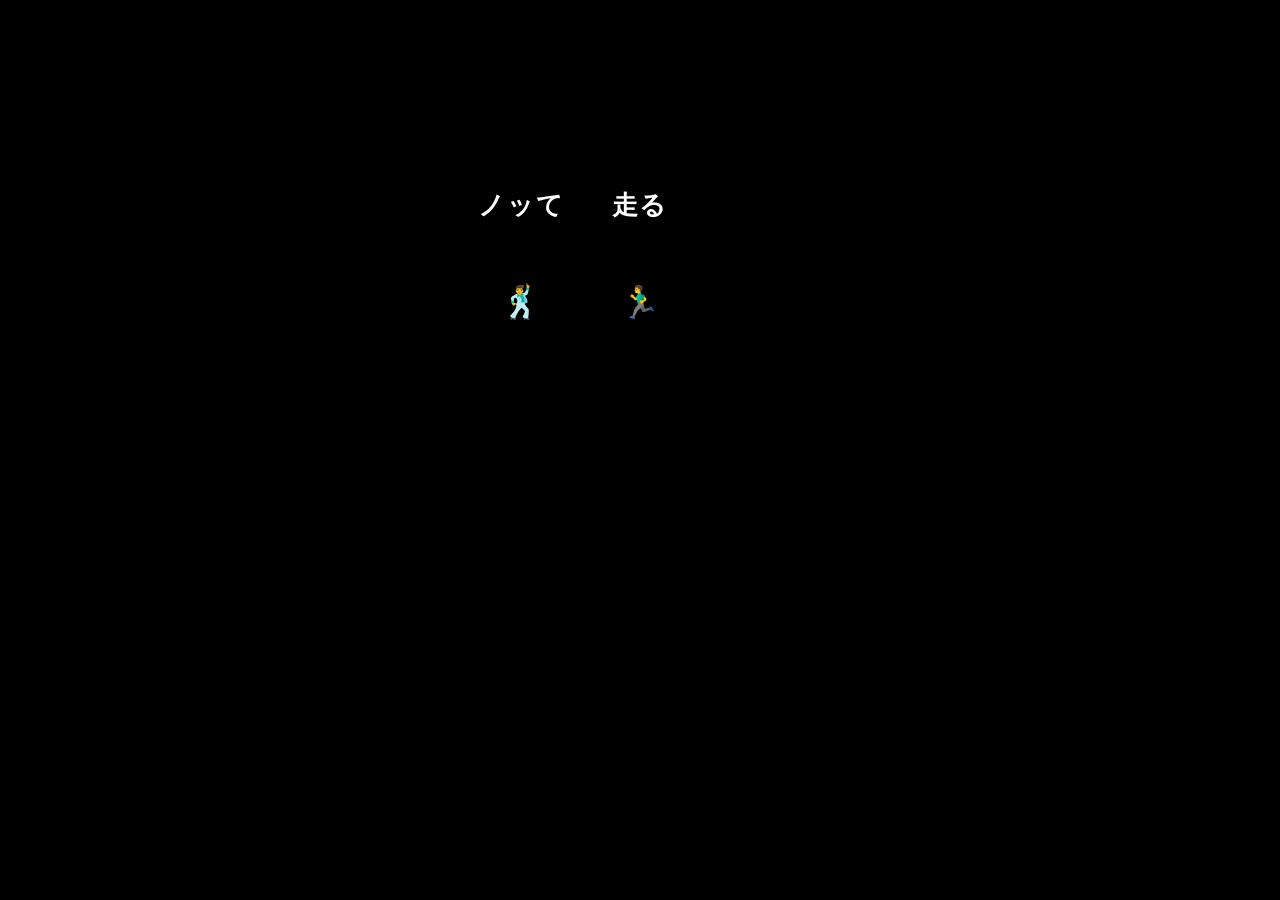
==== commit 7455ccaa: "Add files via upload" ====
--- a/index.html
+++ b/index.html
@@ -1,375 +1,43 @@
-<!DOCTYPE html>
-<html lang="ja">
-<head>
-<meta charset="UTF-8">
-<meta name="viewport" content="width=device-width, initial-scale=1.0, user-scalable=no">
-<title>実験3: loop+ピッチ維持テスト</title>
-<style>
-    body{
-        font-family:sans-serif;
-        background:#111;
-        color:#eee;
-        padding:16px;
-        margin:0;
-    }
-    h1{ font-size:1.1rem; }
-    p{ font-size:0.85rem; color:#aaa; line-height:1.5; }
-    label{ font-size:0.85rem; display:block; margin-top:10px; }
-    input[type="number"]{
-        width:100%;
-        box-sizing:border-box;
-        font-size:1.1rem;
-        padding:10px;
-        border-radius:8px;
-        border:1px solid #555;
-        background:#222;
-        color:#eee;
-        margin-top:4px;
-    }
-    button{
-        display:block;
-        width:100%;
-        box-sizing:border-box;
-        font-size:1rem;
-        padding:14px;
-        margin:8px 0;
-        border-radius:8px;
-        border:1px solid #555;
-        background:#222;
-        color:#eee;
-    }
-    button:disabled{ opacity:0.4; }
-    #status{ font-size:0.95rem; margin:10px 0; color:#7cf; }
-    #log{
-        white-space:pre-wrap;
-        word-break:break-all;
-        background:#000;
-        color:#7CFC90;
-        font-family:monospace;
-        font-size:0.7rem;
-        line-height:1.4;
-        padding:10px;
-        height:40vh;
-        overflow-y:auto;
-        border:1px solid #444;
-        border-radius:8px;
-        margin-top:12px;
-    }
-</style>
-</head>
-<body>
-
-<!--
-======================================================================
- 実験3: audio.loop + playbackRate + preservesPitch の組み合わせテスト
-
-----------------------------------------------------------------------
-
-【これは何か】
-
- ノリRun本体とは完全に切り離した、検証専用の使い捨てページです。
- sandbox/index.html なので、本体には一切影響しません。
- 実験1・実験2の内容を上書きしています(結果は会話記録に保存済み)。
-
-【これまでの経緯】
-
- 実験1(2026-08-23): audio.loop属性(JSがplay()を呼ばない方式)なら、
- ロック中でも何十周でも止まらないことを確認済み。
-
- 実験2(2026-08-23): AudioContextのstart(when)予約方式なら、
- 違う曲を次々にロック中でも追加予約でき続けることを確認済み。
- ただしこの方式は preservesPitch に相当する機能が無く、
- 音程がテンポと一緒にズレてしまう弱点がある。
-
-【今回(実験3)確認すること】
-
- 竹弘の疑問: 「ロック中もロック前のピッチ・テンポを維持できて
- いれば問題ない。ロックされた瞬間どうなるか実機で見たい」
-
- 「同じ曲を繰り返す」場合(ノリRun本体の1曲リピートに相当)なら、
- audio.loop に playbackRate(速度調整)と preservesPitch(音程維持)
- を組み合わせても、実験1と同じ理屈(JSがplay()を呼び直さない)で
- ロック中も生き残れるのではないか、という仮説を確認します。
-
- もし生き残れば、1曲リピート中は「ロックの前後で音程・テンポが
- 一切変わらない」という理想の形が、Web Audio APIへ切り替える
- ことなく実現できることになります。
-
- ※ 違う曲を次々に流すモード(連続再生)には loop は使えないため、
-   これは1曲リピートのケースだけを確認するテストです。
-
-【使い方】
-
- 1. 「①曲ファイルを選ぶ」で 010 クイズ開始_1.mp3 を選ぶ
- 2. 再生速度を入力(初期値1.15。1.0だと変化が分かりにくいため、
-    はっきり違いが聞き取れる値にしてあります。自由に変更可)
- 3. 「②再生開始(loop+速度調整)」をタップ
- 4. 音程が変わらず速さだけ変わって聞こえるか確認
- 5. 画面をロックして放置。ロック解除後も同じ音程・速さのままか確認
- 6. 「ログをコピー」で記録をコピーできます
-======================================================================
--->
-
-<h1>実験3: loop + ピッチ維持 テスト</h1>
-<p>
-    速度を変えても音程が変わらないまま(preservesPitch)、
-    ロック中も鳴り続けるかを確認します。
-</p>
-
-<button id="pick-btn">① 曲ファイルを選ぶ</button>
-
-<label>
-    再生速度(1.0が元の速さ。ノリRun本体と同じ考え方)
-    <input type="number" id="rate-input" value="1.15" step="0.05" min="0.5" max="2.0">
-</label>
-
-<button id="play-btn" disabled>② 再生開始(loop+速度調整)</button>
-<button id="copy-btn">ログをコピー</button>
-<button id="clear-btn">ログをクリア</button>
-
-<div id="status">未選択</div>
-
-<audio id="audio-player"></audio>
-
-<div id="log"></div>
-
-<script>
-
-// ==========================================================
-// ログ(localStorageに残す。ページが作り直されても消えない)
-// ==========================================================
-
-const LOG_KEY = "pitch_loop_test_log";
-const LOG_MAX = 500;
-
-const logEl = document.getElementById("log");
-
-function pad(value,length){
-    return String(value).padStart(length || 2,"0");
-}
-
-function timestamp(){
-    const d = new Date();
-    return pad(d.getHours()) + ":" + pad(d.getMinutes()) + ":" + pad(d.getSeconds()) +
-        "." + pad(d.getMilliseconds(),3);
-}
-
-function log(message){
-
-    const stored = localStorage.getItem(LOG_KEY);
-    const lines = stored ? JSON.parse(stored) : [];
-
-    lines.push(timestamp() + " | " + message);
-
-    while(lines.length > LOG_MAX){
-        lines.shift();
-    }
-
-    localStorage.setItem(LOG_KEY,JSON.stringify(lines));
-
-    renderLog();
-
-}
-
-function renderLog(){
-
-    const stored = localStorage.getItem(LOG_KEY);
-    const lines = stored ? JSON.parse(stored) : [];
-
-    logEl.textContent = lines.join("\n");
-    logEl.scrollTop = logEl.scrollHeight;
-
-}
-
-renderLog();
-log("=== ページ読み込み ===");
-
-
-// ==========================================================
-// 画面部品
-// ==========================================================
-
-const statusEl = document.getElementById("status");
-const audioPlayer = document.getElementById("audio-player");
-const pickBtn = document.getElementById("pick-btn");
-const playBtn = document.getElementById("play-btn");
-const rateInput = document.getElementById("rate-input");
-const copyBtn = document.getElementById("copy-btn");
-const clearBtn = document.getElementById("clear-btn");
-
-let fileHandle = null;
-
-
-// ==========================================================
-// ①曲ファイルを選ぶ
-// ==========================================================
-pickBtn.addEventListener("click",async function(){
-
-    try{
-
-        const [handle] = await window.showOpenFilePicker({
-            types:[{
-                description:"音楽ファイル",
-                accept:{"audio/*":[".mp3",".m4a",".wav"]}
-            }]
-        });
-
-        fileHandle = handle;
-        statusEl.textContent = "選択済み: " + handle.name;
-        playBtn.disabled = false;
-
-        log("ファイル選択 : " + handle.name);
-
-    }
-    catch(error){
-
-        log("ファイル選択キャンセル/失敗 : " + error.name);
-
-    }
-
-});
-
-
-// ==========================================================
-// ②再生開始(ここが実験の本体)
-// ==========================================================
-playBtn.addEventListener("click",async function(){
-
-    if(!fileHandle){ return; }
-
-    const file = await fileHandle.getFile();
-    const url = URL.createObjectURL(file);
-
-    const rate = Number(rateInput.value) || 1.0;
-
-    audioPlayer.src = url;
-    audioPlayer.loop = true;
-
-    /*
-    ★ここが今回の実験の肝です。
-    ノリRun本体(js/pitch.js)と全く同じ2行です。
-    */
-    audioPlayer.playbackRate = rate;
-    audioPlayer.preservesPitch = true;
-
-    try{
-
-        await audioPlayer.play();
-
-        log(
-            "再生開始(loop=true, rate=" + rate + ", preservesPitch=true) : " +
-            fileHandle.name
-        );
-        statusEl.textContent = "再生中(rate=" + rate + ")。音程が変わっていないか確認してください";
-
-    }
-    catch(error){
-
-        log("再生開始 失敗 : " + error.name + " / " + error.message);
-        statusEl.textContent = "再生に失敗しました";
-
-    }
-
-});
-
-
-// ==========================================================
-// ログのコピー/クリア
-// ==========================================================
-copyBtn.addEventListener("click",function(){
-
-    const stored = localStorage.getItem(LOG_KEY);
-    const text = stored ? JSON.parse(stored).join("\n") : "";
-
-    navigator.clipboard.writeText(text).then(function(){
-
-        const original = copyBtn.textContent;
-        copyBtn.textContent = "コピーしました";
-        setTimeout(function(){ copyBtn.textContent = original; },1500);
-
-    }).catch(function(error){
-
-        copyBtn.textContent = "コピー失敗";
-        console.error("コピー失敗 :",error.name,error.message);
-
-    });
-
-});
-
-clearBtn.addEventListener("click",function(){
-    localStorage.removeItem(LOG_KEY);
-    renderLog();
-});
-
-
-// ==========================================================
-// ブラウザ・OS側の合図を記録する
-// ==========================================================
-
-document.addEventListener("visibilitychange",function(){
-    log("visibilitychange → " + document.visibilityState);
-});
-
-window.addEventListener("pagehide",function(event){
-    log("pagehide (persisted=" + event.persisted + ")");
-});
-
-window.addEventListener("pageshow",function(event){
-    log("pageshow (persisted=" + event.persisted + ")");
-});
-
-document.addEventListener("freeze",function(){
-    log("★ document 'freeze' イベント発火(ブラウザがページを凍結しました)");
-});
-
-document.addEventListener("resume",function(){
-    log("★ document 'resume' イベント発火(凍結から復帰しました)");
-});
-
-[
-    "play","pause","ended","stalled","waiting","suspend","abort","error",
-    "seeking","seeked","ratechange"
-].forEach(function(eventName){
-
-    audioPlayer.addEventListener(eventName,function(){
-        log(
-            "audio '" + eventName + "' currentTime=" + audioPlayer.currentTime.toFixed(2) +
-            " rate=" + audioPlayer.playbackRate +
-            " preservesPitch=" + audioPlayer.preservesPitch
-        );
-    });
-
-});
-
-
-// ==========================================================
-// 心拍ログ + ループ回数の推定
-// ==========================================================
-let previousTime = 0;
-let loopCount = 0;
-
-setInterval(function(){
-
-    const currentTime = audioPlayer.currentTime;
-
-    if(currentTime < previousTime - 1){
-        loopCount++;
-        log("🔁 ループ " + loopCount + "周目に突入");
-    }
-
-    previousTime = currentTime;
-
-    log(
-        "心拍: currentTime=" + currentTime.toFixed(2) +
-        " paused=" + audioPlayer.paused +
-        " rate=" + audioPlayer.playbackRate +
-        " preservesPitch=" + audioPlayer.preservesPitch +
-        " readyState=" + audioPlayer.readyState +
-        " visibility=" + document.visibilityState
-    );
-
-},5000);
-
-</script>
-</body>
-</html>
+<!DOCTYPE html>
+<html lang="ja">
+
+<head>
+    <meta charset="UTF-8">
+    <meta name="viewport" content="width=device-width, initial-scale=1.0">
+
+    <link rel="manifest" href="manifest.json">
+    <meta name="theme-color" content="#007aff">
+    <title>NoriRun Launcher</title>
+
+    <script>
+    /* サービスワーカーの登録スクリプト（PWA化用）*/
+    if ('serviceWorker' in navigator) {
+
+        navigator.serviceWorker
+        .register('sw.js')
+        .then(function () {
+
+            console.log("Service Worker登録完了");
+
+            /* Service Worker登録完了後に
+               起動オープニング(c011.html)へ移動する */
+            window.location.href = "c011.html";
+        });
+    } else {
+
+        /* Service Worker非対応ブラウザでも
+           起動オープニングへ進む */   
+        window.location.href = "c011.html";
+    
+    }
+    </script>
+
+</head>
+
+<body>
+
+    <p>Loading NoriRun...</p>
+
+</body>
+
+</html>
